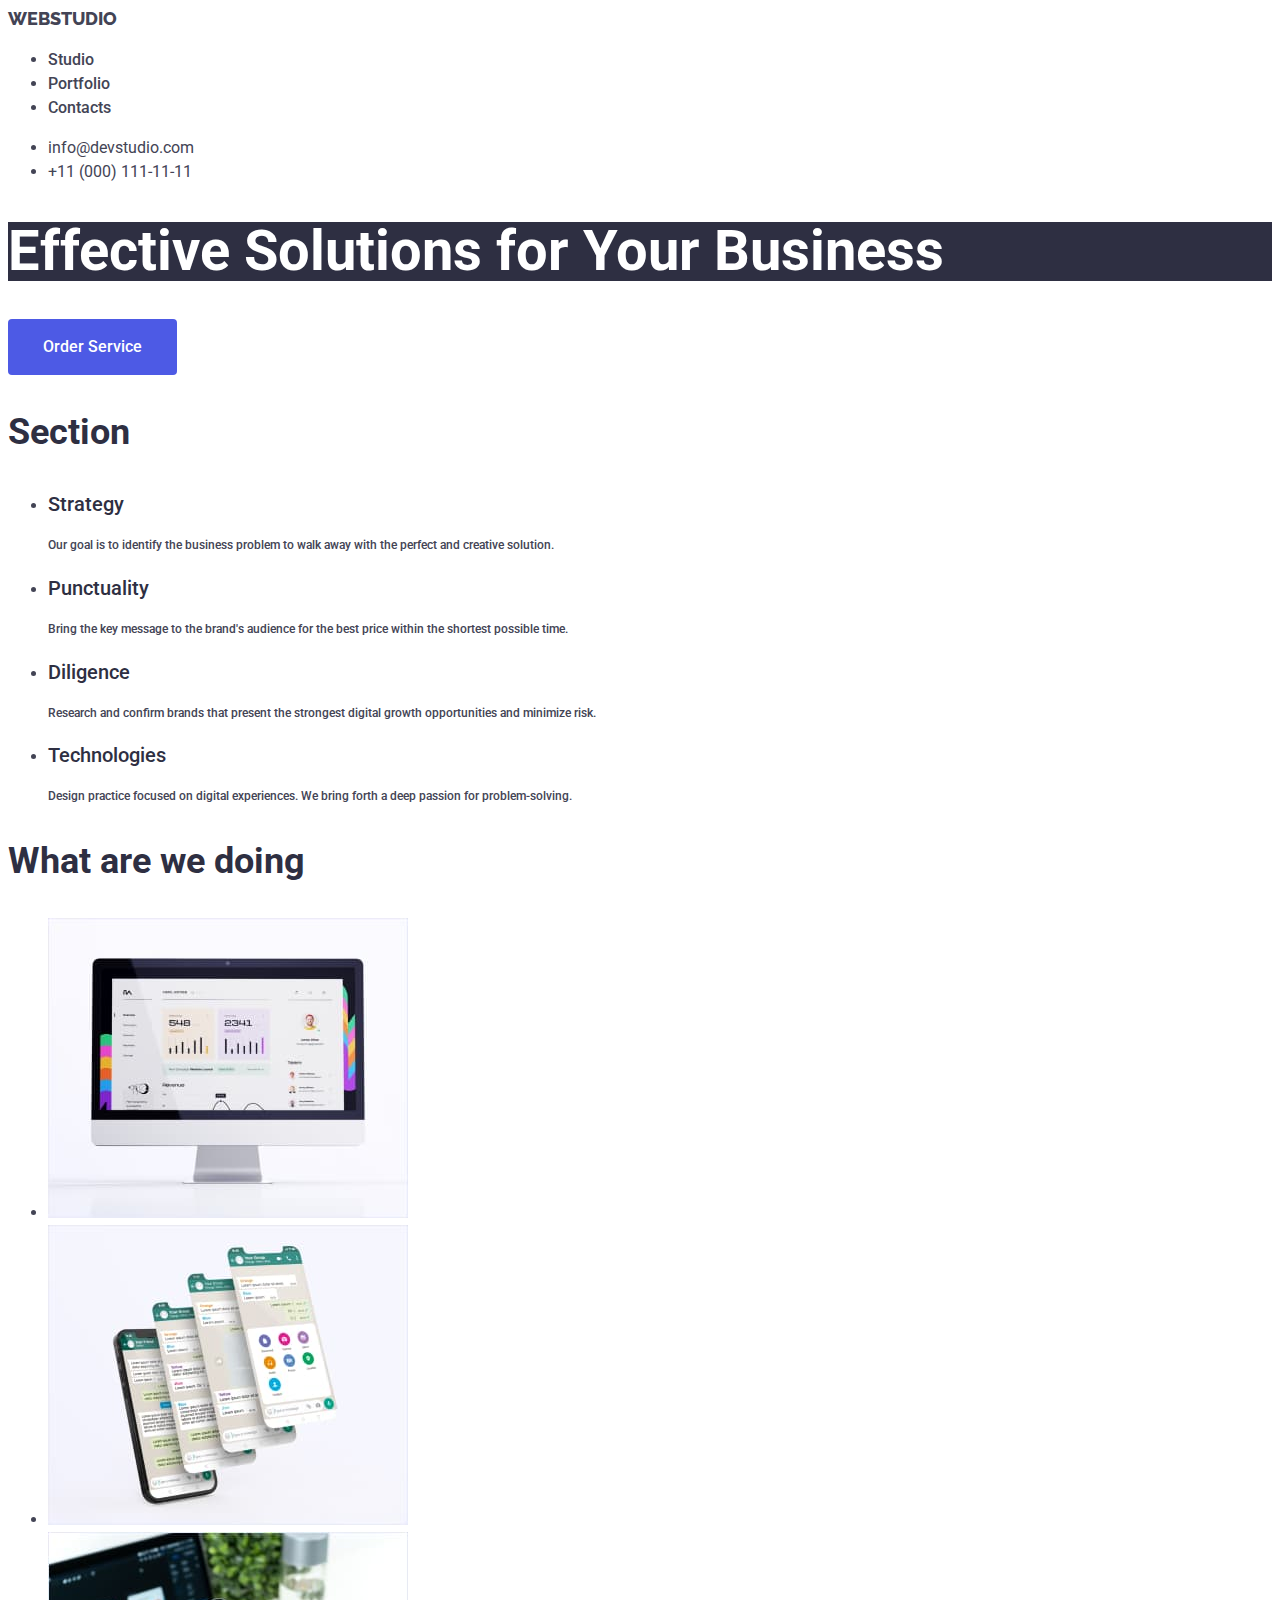
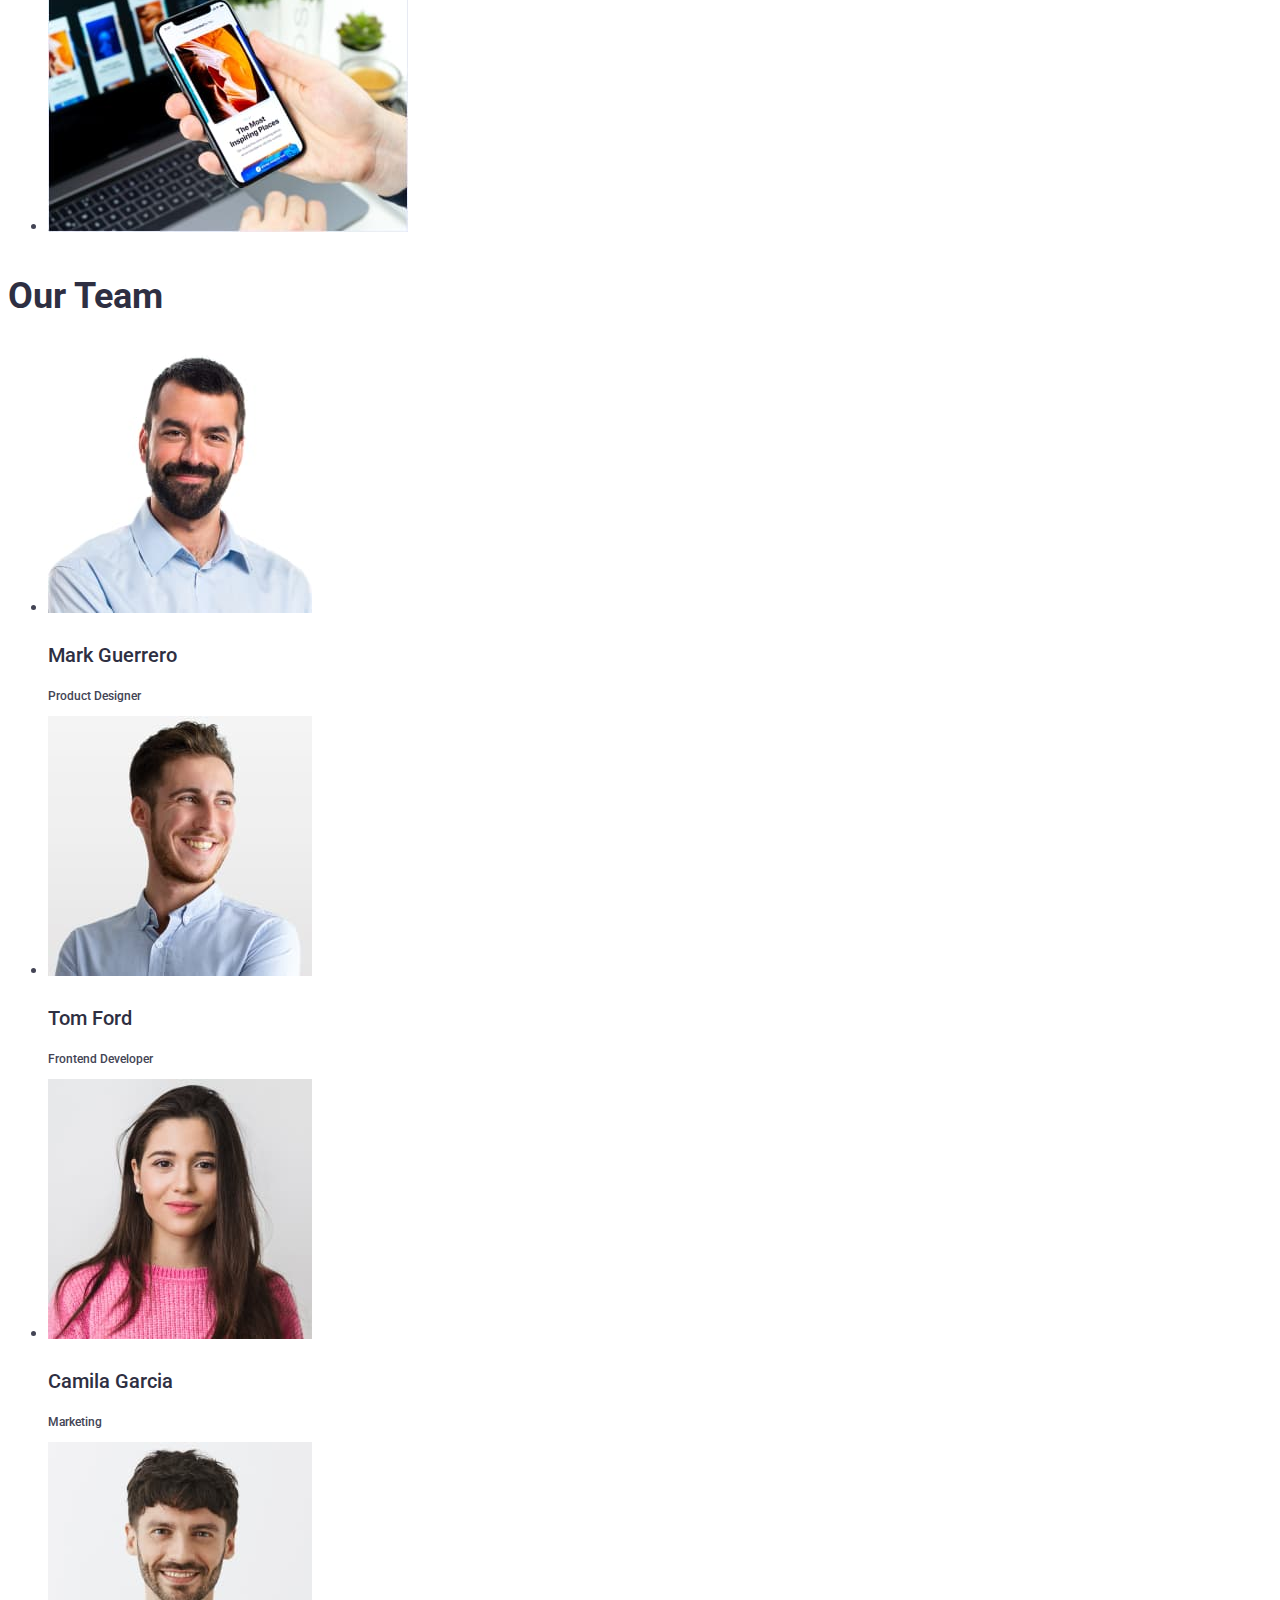
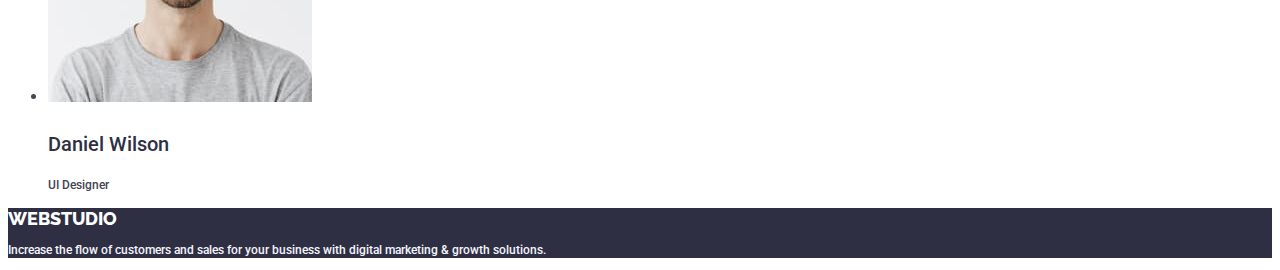
==== index.html @ e63febf1 "s" ====
<!DOCTYPE html>
<html lang="en">
  <head>
    <meta charset="UTF-8" />
    <meta name="viewport" content="width=device-width, initial-scale=1.0" />
    <title>Effective Solutions for Your Business</title>
    <link rel="stylesheet" type="text/css" href="./css/styles.css" />
    <style>
      @import url("https://fonts.googleapis.com/css2?family=Raleway:wght@800&family=Roboto:wght@400;500;700;900&display=swap");
    </style>
  </head>
  <body>
    <header>
      <nav>
        <a class="Logo" href="./index.html">WEBSTUDIO</a>
        <ul>
          <li><a class="menunav" href="./index.html">Studio</a></li>
          <li><a class="menunav" href="./portfolio.html">Portfolio</a></li>
          <li><a class="menunav" href="./index.html">Contacts</a></li>
        </ul>
      </nav>
      <address>
        <ul>
          <li>
            <a class="addressstyle" href="mailto:info@devstudio.com"
              >info@devstudio.com</a
            >
          </li>
          <li>
            <a class="addressstyle" href="tel:+110001111111"
              >+11 (000) 111-11-11</a
            >
          </li>
        </ul>
      </address>
    </header>
    <main>
      <section>
        <h1>Effective Solutions for Your Business</h1>
        <button style="width: 169px; height: 56px" type="button">
          Order Service
        </button>
      </section>
      <section id="Strategy">
        <h2>Section</h2>
        <ul>
          <li>
            <h3>Strategy</h3>
            <p>
              Our goal is to identify the business problem to walk away with the
              perfect and creative solution.
            </p>
          </li>
          <li>
            <h3>Punctuality</h3>
            <p>
              Bring the key message to the brand's audience for the best price
              within the shortest possible time.
            </p>
          </li>
          <li>
            <h3>Diligence</h3>
            <p>
              Research and confirm brands that present the strongest digital
              growth opportunities and minimize risk.
            </p>
          </li>
          <li>
            <h3>Technologies</h3>
            <p>
              Design practice focused on digital experiences. We bring forth a
              deep passion for problem-solving.
            </p>
          </li>
        </ul>
      </section>

      <section>
        <h2>What are we doing</h2>
        <ul>
          <li>
            <img src="./images/img1.jpg" alt="computer" width="360" />
          </li>
          <li><img src="./images/img2.jpg" alt="phone" width="360" /></li>
          <li><img src="./images/img3.jpg" alt="phone" width="360" /></li>
        </ul>
      </section>

      <section>
        <h2>Our Team</h2>
        <ul>
          <li>
            <img src="./images/img(1).jpg" alt="team member" width="264" />
            <h3>Mark Guerrero</h3>
            <p>Product Designer</p>
          </li>
          <li>
            <img src="./images/img(2).jpg" alt="team member" width="264" />
            <h3>Tom Ford</h3>
            <p>Frontend Developer</p>
          </li>
          <li>
            <img src="./images/img(3).jpg" alt="team member" width="264" />
            <h3>Camila Garcia</h3>
            <p>Marketing</p>
          </li>
          <li>
            <img src="./images/img(4).jpg" alt="team member" width="264" />
            <h3>Daniel Wilson</h3>
            <p>UI Designer</p>
          </li>
        </ul>
      </section>
    </main>

    <footer>
      <a class="logovfootere" href="./index.html">WEBSTUDIO</a>
      <p class="pvfootere">
        Increase the flow of customers and sales for your business with digital
        marketing & growth solutions.
      </p>
    </footer>
  </body>
</html>
---- css/styles.css ----
:root {
  --link-color: #4d5ae5;
  --overlayshadow-color: #2e2f42;
  --bodytext-color: #434455;
  --lightmodebg-color: #f4f4fd;
  --overlay-color: #2e2f42;
  --headerbgtc-color: #ffffff;
  --modalbg-color: #fcfcfc;
  --ctas-color: #404bbf;
  --validandsuccess-color: #31d0aa;
  --helpertext-color: #8e8f99;
  --accentandhairline-color: #e7e9fc;
  --heroimagebfcolor-color: #2e2f42;
}
.Logo {
  font-family: "Raleway";
  font-style: normal;
  font-weight: 800;
  font-size: 18px;
  line-height: 1.16;
  text-transform: uppercase;
  text-decoration: none;
}
.menunav {
  font-family: "Roboto";
  font-style: normal;
  font-weight: 500;
  font-size: 16px;
  line-height: 1.5;
}
.addressstyle {
  font-family: "Roboto";
  font-style: normal;
  font-weight: 400;
  font-size: 16px;
  line-height: 1.5;
}
body {
  font-family: "Roboto", sans-serif;
  font-weight: 400;
  font-size: 16px;
  line-height: 1.5;
  letter-spacing: 2%;
  color: var(--bodytext-color);
}
h1 {
  font-family: "Roboto", sans-serif;
  font-weight: 700;
  font-size: 56px;
  line-height: 1.07;
  letter-spacing: 2%;
  background-color: var(--overlayshadow-color);
  color: var(--headerbgtc-color);
}
h2 {
  font-family: "Roboto", sans-serif;
  font-weight: 700;
  font-size: 36px;
  letter-spacing: 2%;
  color: var(--overlayshadow-color);
}
h3 {
  font-family: "Roboto", sans-serif;
  font-weight: 500;
  font-size: 20px;
  letter-spacing: 2%;
  color: var(--overlayshadow-color);
}
button {
  font-family: "Roboto", sans-serif;
  font-weight: 500;
  font-size: 16px;
  line-height: 1.5;
  letter-spacing: 4%;
  background-color: var(--link-color);
  color: var(--headerbgtc-color);
  border: 0;
  border-radius: 4px;
}
button:hover {
  font-family: "Roboto", sans-serif;
  font-weight: 500;
  font-size: 16px;
  line-height: 1.5;
  letter-spacing: 4%;
  background-color: var(--ctas-color);
  color: var(--headerbgtc-color);
  border: 0;
  border-radius: 4px;
}
p {
  font-family: "Roboto", sans-serif;
  font-weight: 500;
  font-size: 12px;
  line-height: 1.16;
  letter-spacing: 4%;
  color: var(--bodytext-color);
}
a {
  font-family: "Roboto", sans-serif;
  font-weight: 500;
  font-size: 12px;
  line-height: 1.3;
  letter-spacing: 4%;
  text-decoration: none;
  color: var(--bodytext-color);
}
a:active {
  font-family: "Roboto", sans-serif;
  font-weight: 500;
  font-size: 12px;
  line-height: 1.3;
  letter-spacing: 4%;
  text-decoration: none;
  color: var(--ctas-color);
}
footer {
  background-color: var(--overlayshadow-color);
}
.pvfootere {
  color: var(--lightmodebg-color);
}
.logovfootere {
  font-family: "Raleway";
  font-style: normal;
  font-weight: 800;
  font-size: 18px;
  line-height: 1.16;
  text-transform: uppercase;
  text-decoration: none;
  color: var(--headerbgtc-color);
}
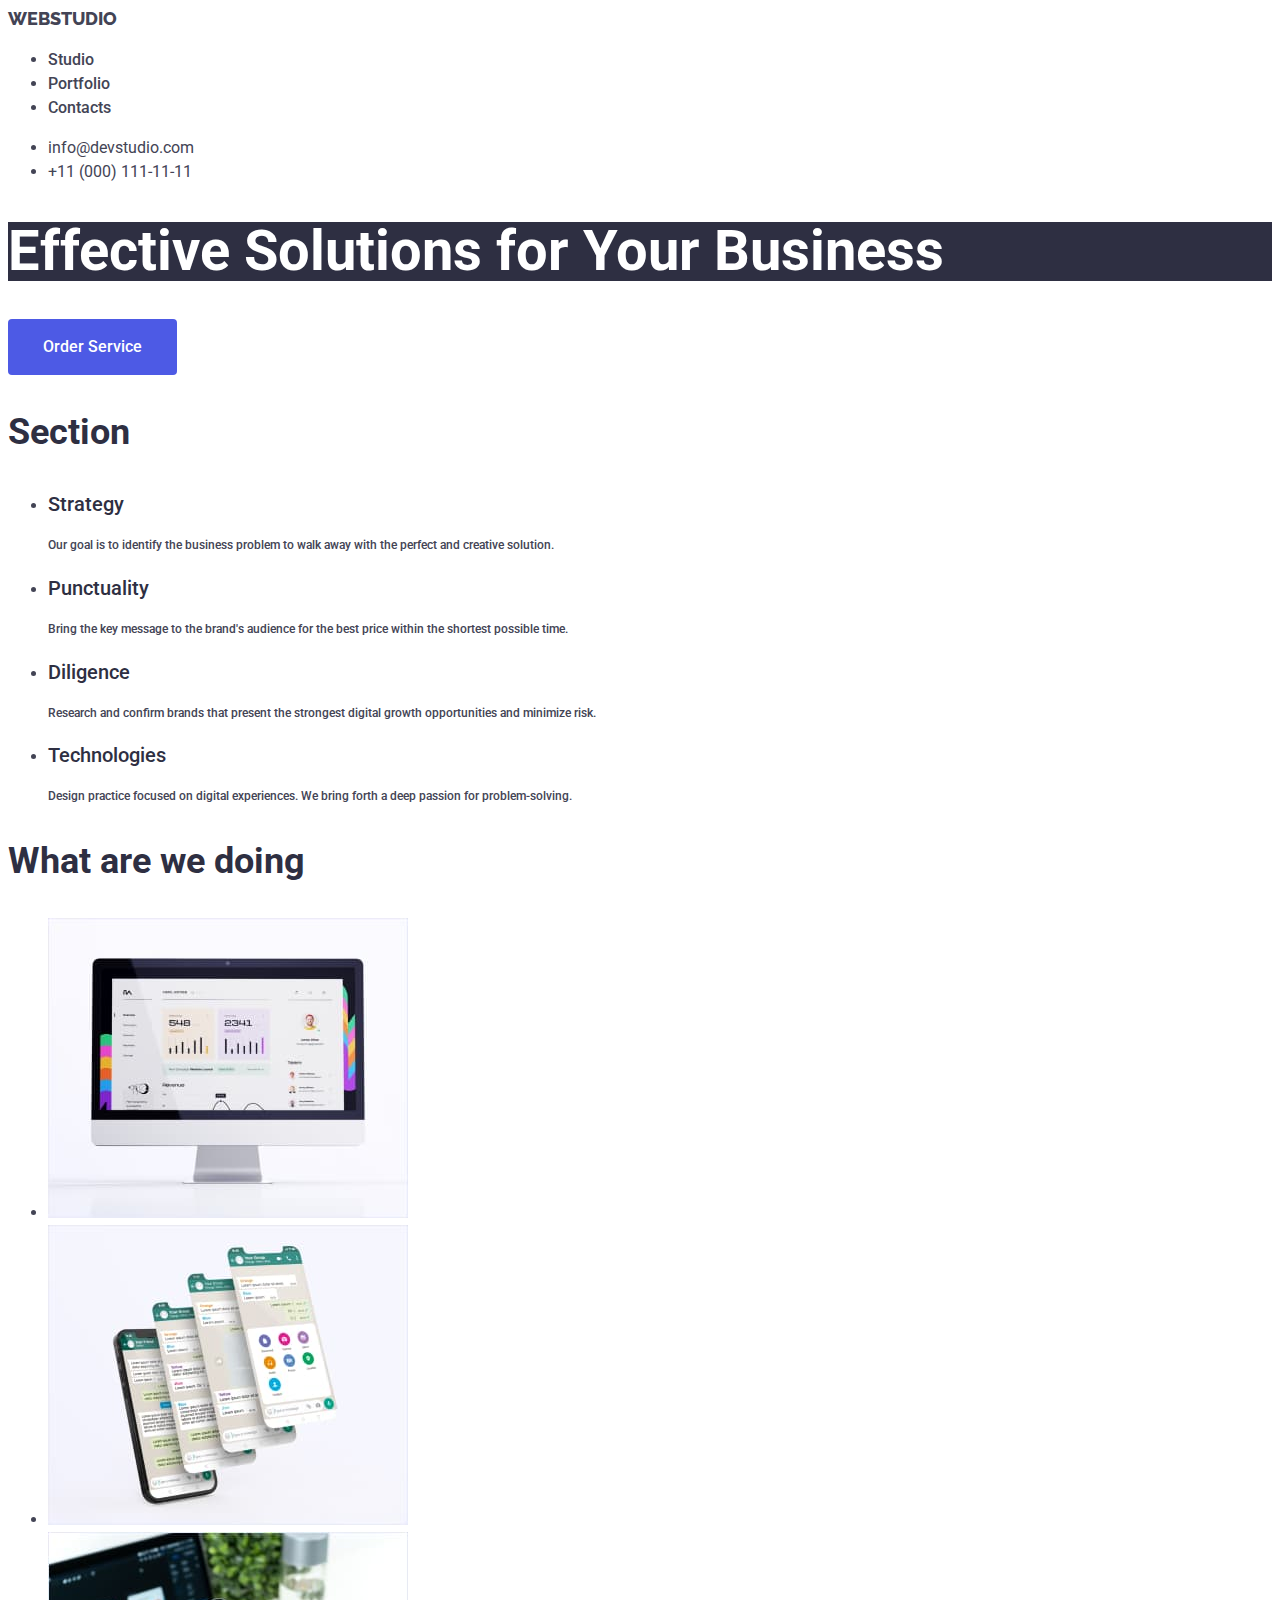
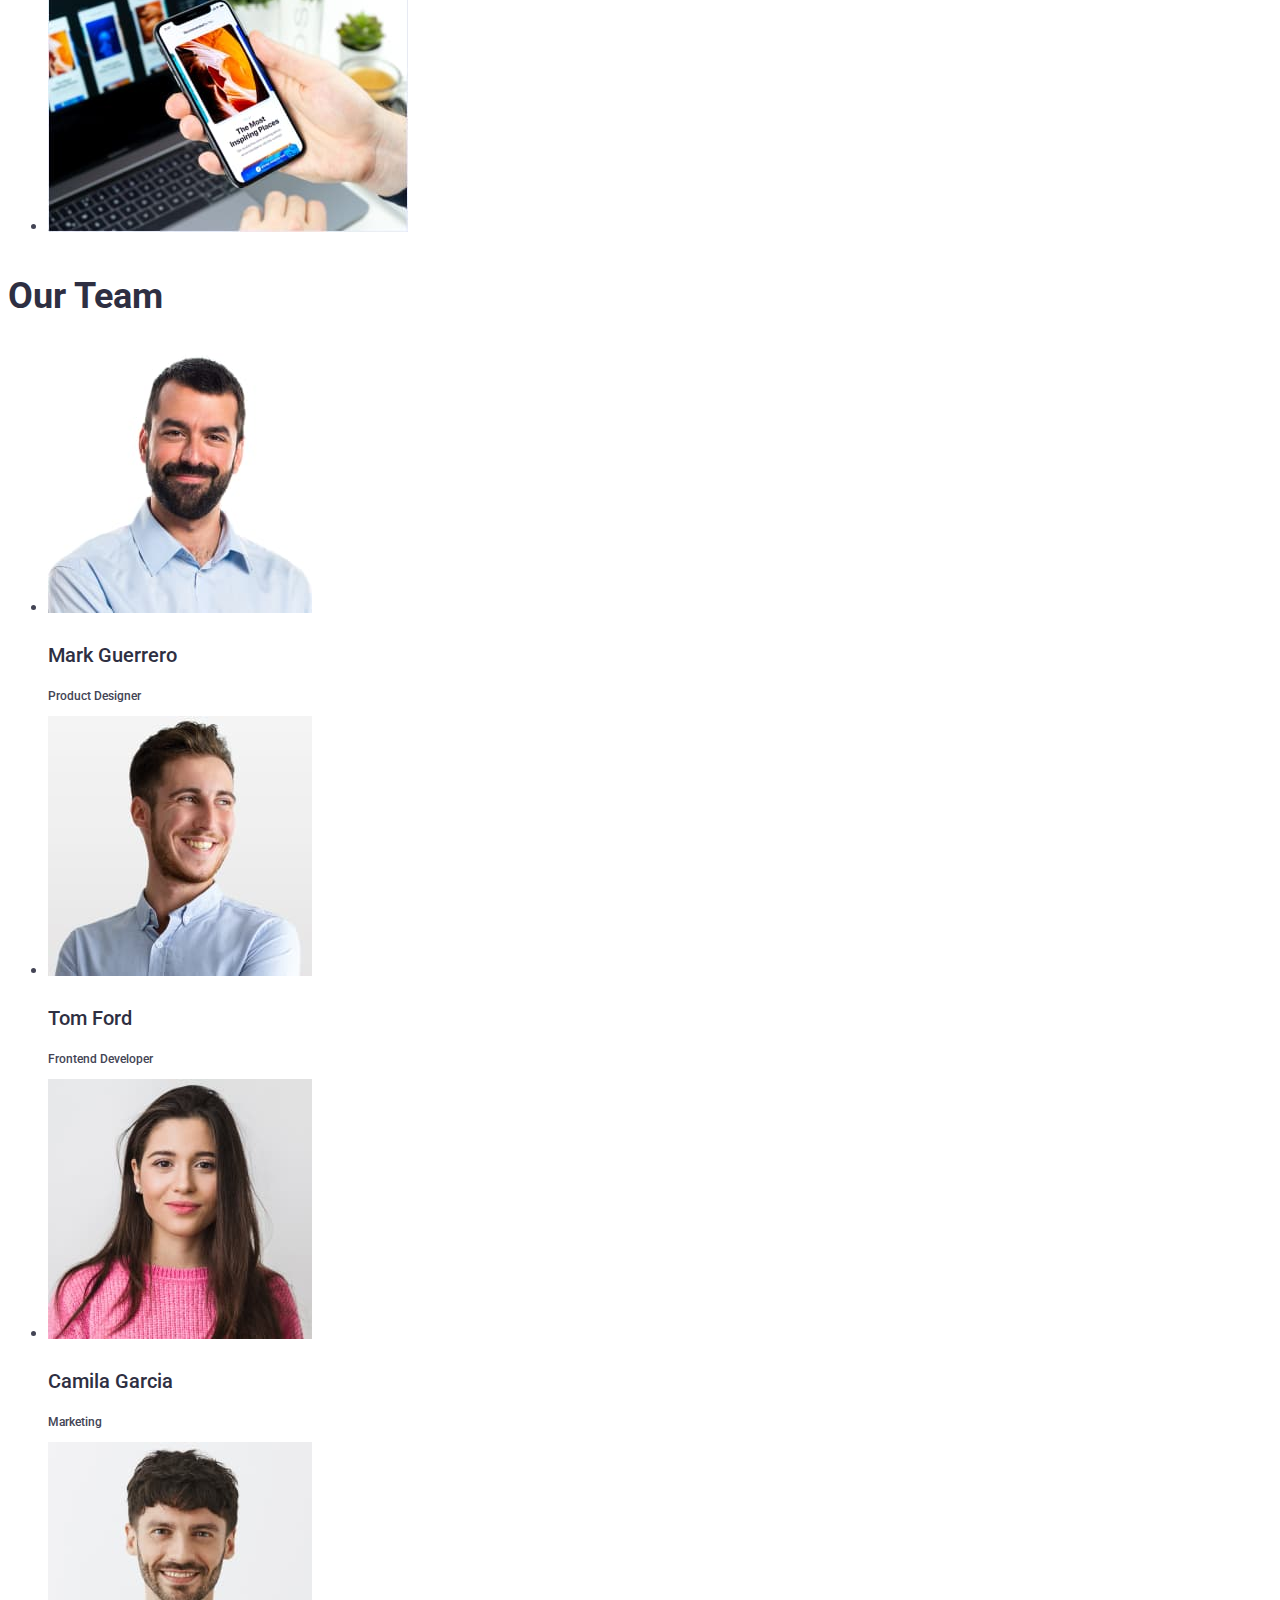
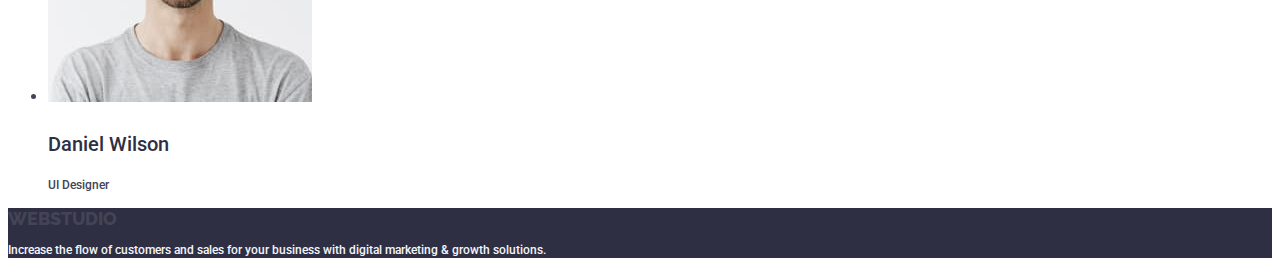
==== commit ee233c76: "s" ====
--- a/index.html
+++ b/index.html
@@ -114,7 +114,7 @@
     </main>
 
     <footer>
-      <a class="logovfootere" href="./index.html">WEBSTUDIO</a>
+      <a class="Logo" href="./index.html">WEBSTUDIO</a>
       <p class="pvfootere">
         Increase the flow of customers and sales for your business with digital
         marketing & growth solutions.
--- a/css/styles.css
+++ b/css/styles.css
@@ -120,13 +120,3 @@
 .pvfootere {
   color: var(--lightmodebg-color);
 }
-.logovfootere {
-  font-family: "Raleway";
-  font-style: normal;
-  font-weight: 800;
-  font-size: 18px;
-  line-height: 1.16;
-  text-transform: uppercase;
-  text-decoration: none;
-  color: var(--headerbgtc-color);
-}
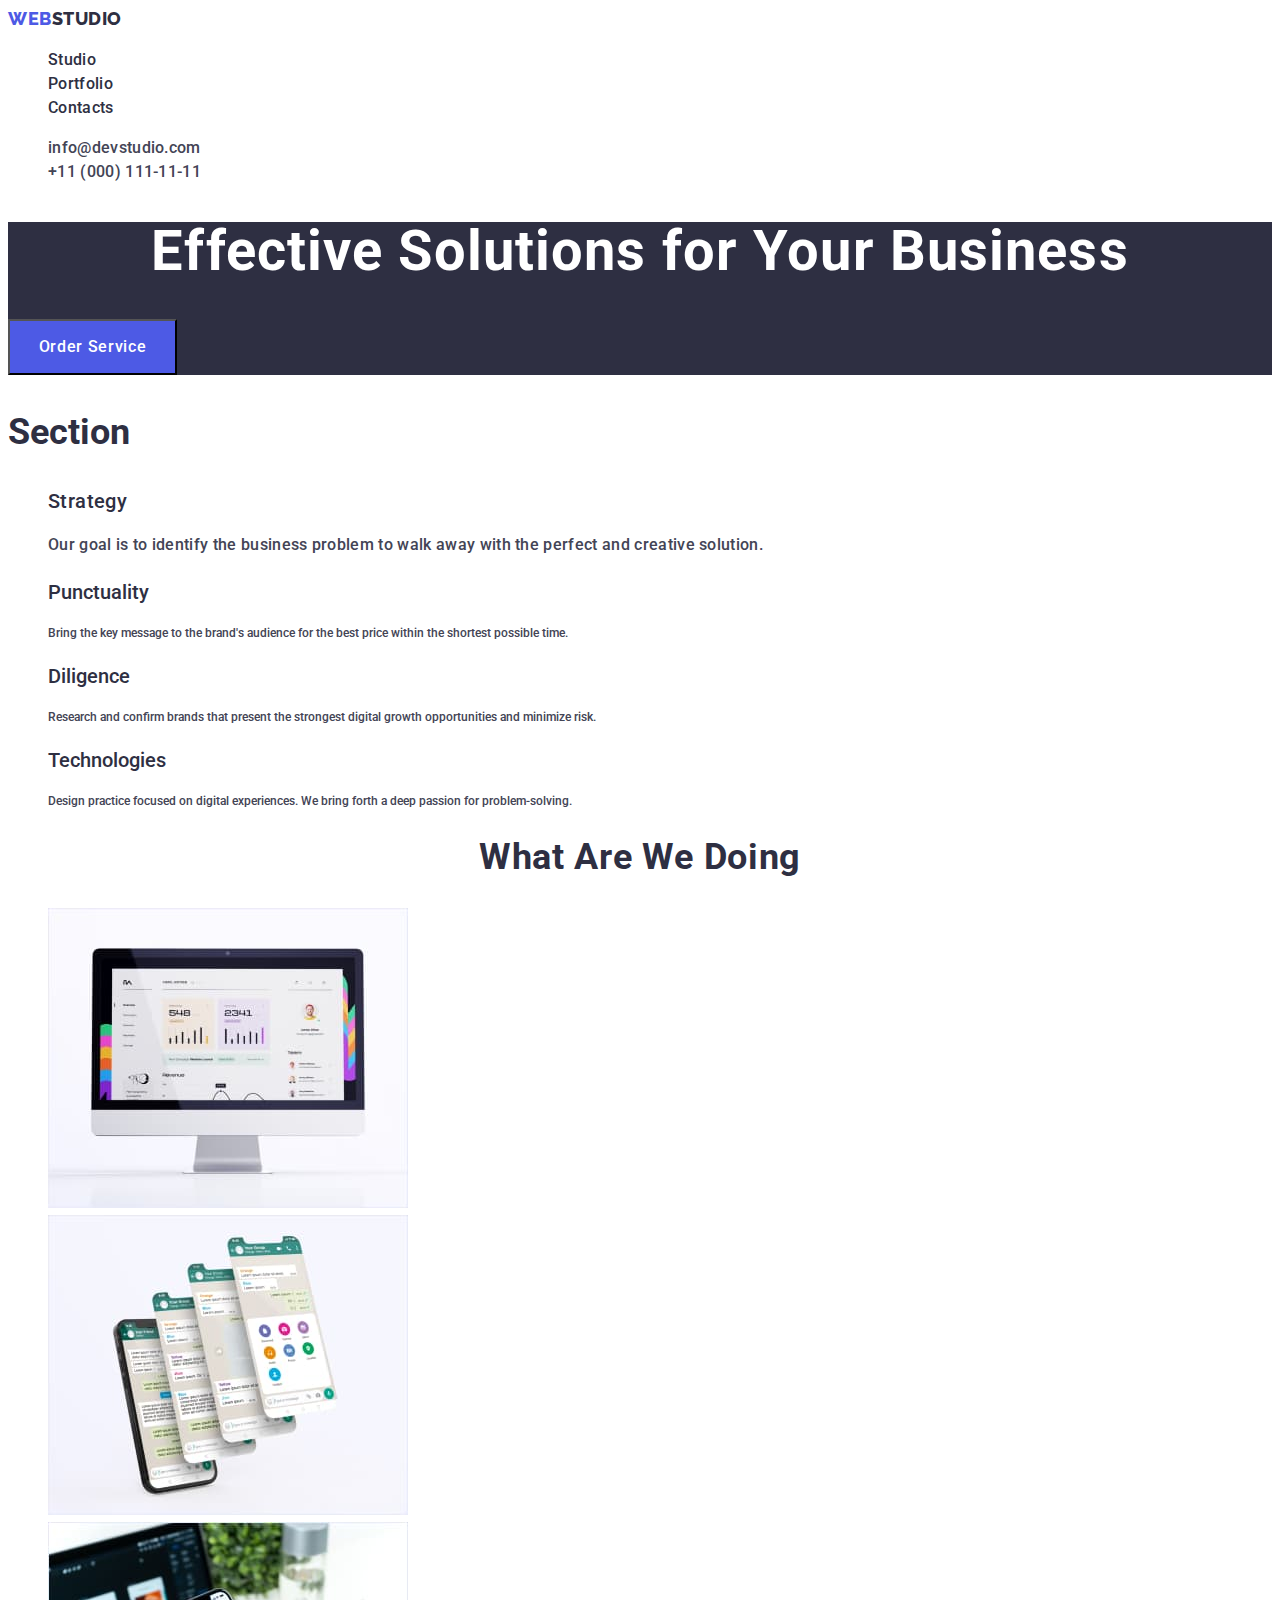
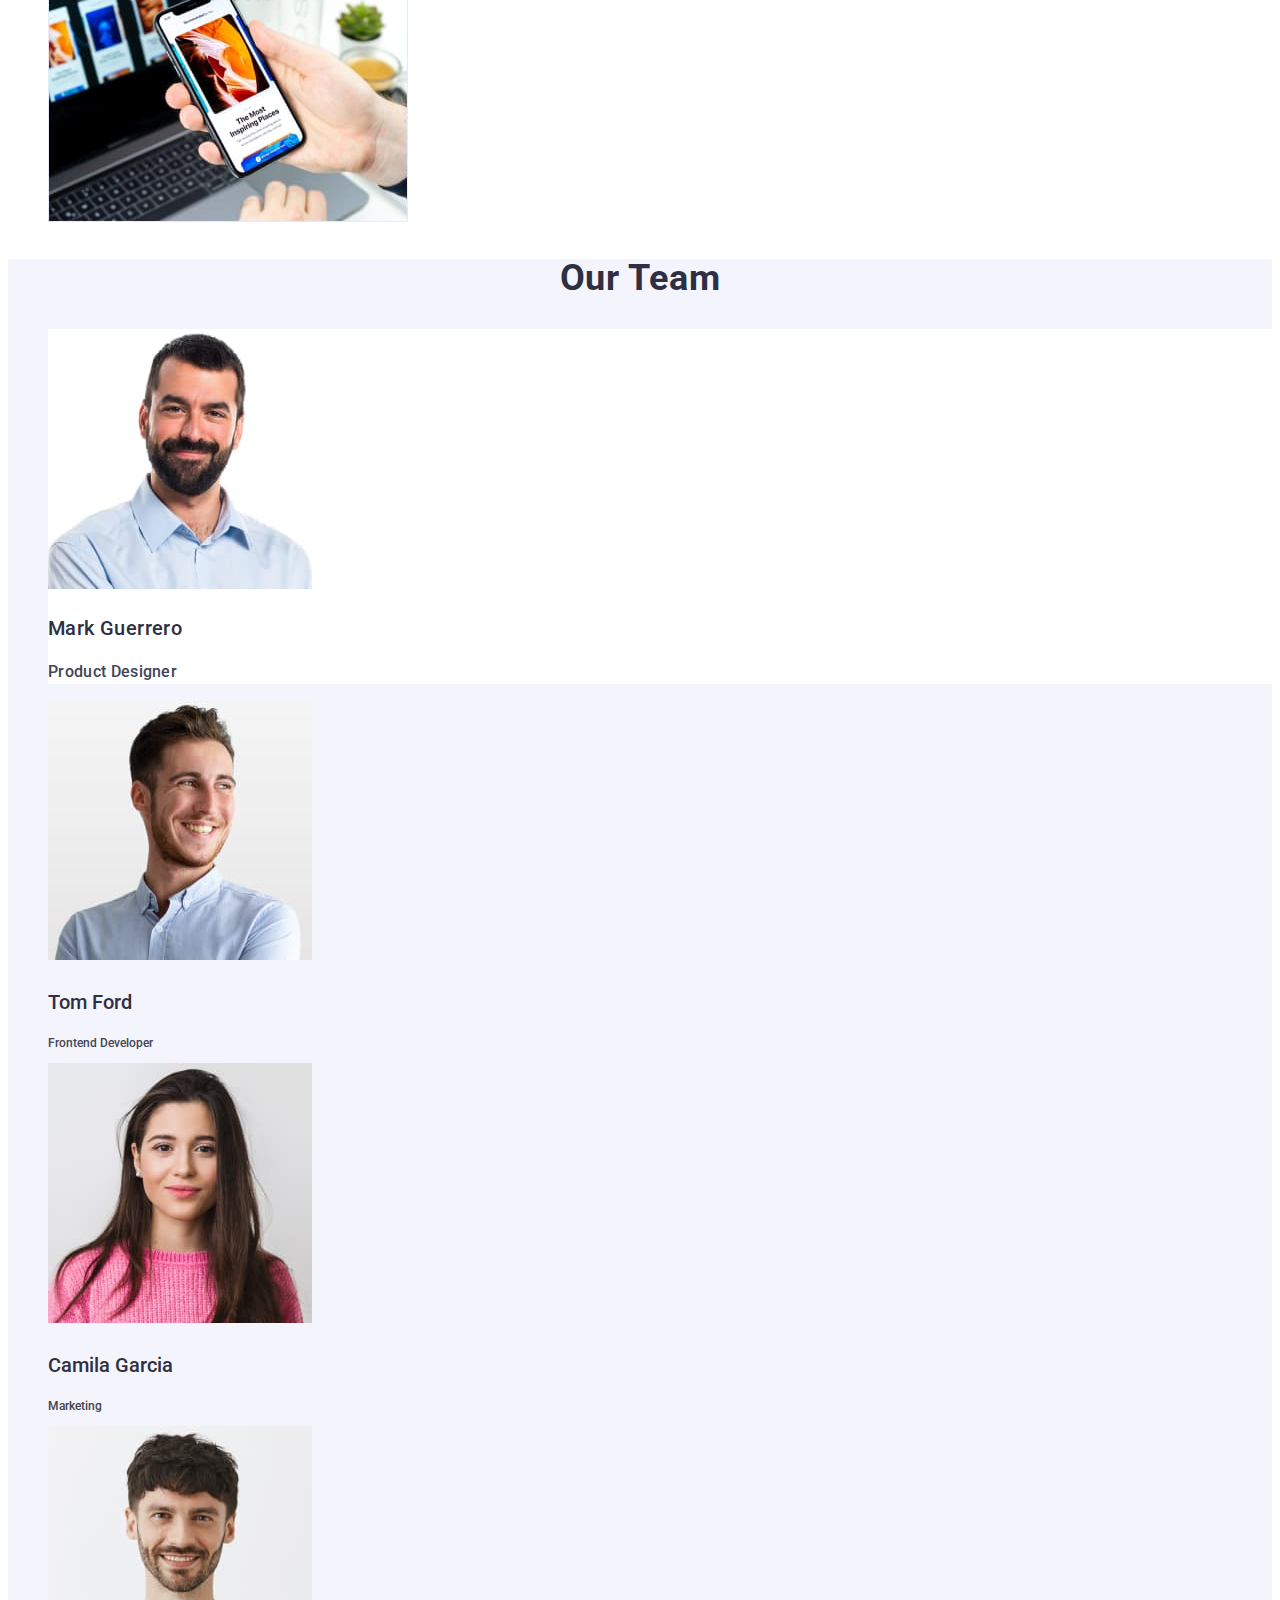
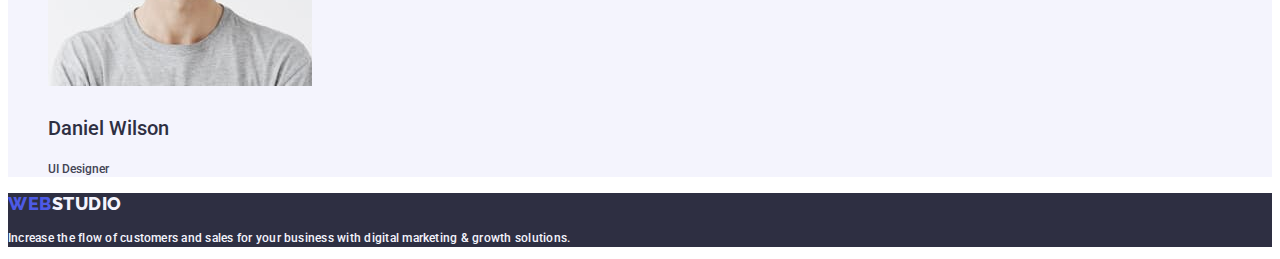
==== commit 1772387a: "s" ====
--- a/index.html
+++ b/index.html
@@ -5,28 +5,33 @@
     <meta name="viewport" content="width=device-width, initial-scale=1.0" />
     <title>Effective Solutions for Your Business</title>
     <link rel="stylesheet" type="text/css" href="./css/styles.css" />
-    <style>
-      @import url("https://fonts.googleapis.com/css2?family=Raleway:wght@800&family=Roboto:wght@400;500;700;900&display=swap");
-    </style>
+    <link rel="preconnect" href="https://fonts.googleapis.com" />
+    <link rel="preconnect" href="https://fonts.gstatic.com" crossorigin />
+    <link
+      href="https://fonts.googleapis.com/css2?family=Raleway:wght@800&family=Roboto:wght@400;500;700;900&display=swap"
+      rel="stylesheet"
+    />
   </head>
   <body>
     <header>
       <nav>
-        <a class="Logo" href="./index.html">WEBSTUDIO</a>
-        <ul>
-          <li><a class="menunav" href="./index.html">Studio</a></li>
-          <li><a class="menunav" href="./portfolio.html">Portfolio</a></li>
-          <li><a class="menunav" href="./index.html">Contacts</a></li>
+        <a class="logo link" href="./index.html"
+          >WEB<span class="logosecondpart">STUDIO</span></a
+        >
+        <ul class="list">
+          <li><a class="menunav link" href="./index.html">Studio</a></li>
+          <li><a class="menunav link" href="./portfolio.html">Portfolio</a></li>
+          <li><a class="menunav link" href="">Contacts</a></li>
         </ul>
       </nav>
-      <address>
-        <ul>
-          <li>
+      <address class="headerclass">
+        <ul class="list">
+          <li class="link">
             <a class="addressstyle" href="mailto:info@devstudio.com"
               >info@devstudio.com</a
             >
           </li>
-          <li>
+          <li class="link">
             <a class="addressstyle" href="tel:+110001111111"
               >+11 (000) 111-11-11</a
             >
@@ -35,18 +40,18 @@
       </address>
     </header>
     <main>
-      <section>
-        <h1>Effective Solutions for Your Business</h1>
-        <button style="width: 169px; height: 56px" type="button">
+      <section class="secfirst">
+        <h1 class="golovniy">Effective Solutions for Your Business</h1>
+        <button class="baton" style="width: 169px; height: 56px" type="button">
           Order Service
         </button>
       </section>
-      <section id="Strategy">
+      <section>
         <h2>Section</h2>
-        <ul>
+        <ul class="list">
           <li>
-            <h3>Strategy</h3>
-            <p>
+            <h3 class="secondzagolovok">Strategy</h3>
+            <p class="paragrafvtoroysec">
               Our goal is to identify the business problem to walk away with the
               perfect and creative solution.
             </p>
@@ -76,8 +81,8 @@
       </section>
 
       <section>
-        <h2>What are we doing</h2>
-        <ul>
+        <h2 class="zagolovokvtoroy">What are we doing</h2>
+        <ul class="list">
           <li>
             <img src="./images/img1.jpg" alt="computer" width="360" />
           </li>
@@ -86,13 +91,13 @@
         </ul>
       </section>
 
-      <section>
-        <h2>Our Team</h2>
-        <ul>
-          <li>
+      <section class="secforth">
+        <h2 class="zagolovokvtoroy">Our Team</h2>
+        <ul class="list">
+          <li class="tmfirst">
             <img src="./images/img(1).jpg" alt="team member" width="264" />
-            <h3>Mark Guerrero</h3>
-            <p>Product Designer</p>
+            <h3 class="secondzagolovok">Mark Guerrero</h3>
+            <p class="paragrafvtoroysec">Product Designer</p>
           </li>
           <li>
             <img src="./images/img(2).jpg" alt="team member" width="264" />
@@ -113,8 +118,10 @@
       </section>
     </main>
 
-    <footer>
-      <a class="Logo" href="./index.html">WEBSTUDIO</a>
+    <footer class="footclass">
+      <a class="logo link" href="./index.html"
+        >WEB<span class="logothirdpart">STUDIO</span></a
+      >
       <p class="pvfootere">
         Increase the flow of customers and sales for your business with digital
         marketing & growth solutions.
--- a/css/styles.css
+++ b/css/styles.css
@@ -12,36 +12,82 @@
   --accentandhairline-color: #e7e9fc;
   --heroimagebfcolor-color: #2e2f42;
 }
-.Logo {
-  font-family: "Raleway";
+.link {
+  text-decoration: none;
+}
+.logo {
+  font-family: "Raleway", sans-serif;
   font-style: normal;
   font-weight: 800;
   font-size: 18px;
-  line-height: 1.16;
+  line-height: 1.17;
   text-transform: uppercase;
-  text-decoration: none;
+  letter-spacing: 0.03em;
+  color: var(--link-color);
+}
+.logosecondpart {
+  color: var(--heroimagebfcolor-color);
+}
+.list {
+  list-style: none;
 }
 .menunav {
-  font-family: "Roboto";
-  font-style: normal;
-  font-weight: 500;
-  font-size: 16px;
-  line-height: 1.5;
+  font-weight: 500;
+  font-size: 16px;
+  line-height: 1.5;
+  letter-spacing: 0.02em;
+  color: var(--heroimagebfcolor-color);
+}
+.menunav .link {
+  text-decoration: none;
+}
+.menunav .link:hover {
+  text-decoration: none;
+  color: var(--ctas-color);
+}
+.menunav .link:focus {
+  text-decoration: none;
+  color: var(--ctas-color);
+}
+.headerclass {
+  font-style: normal;
 }
 .addressstyle {
   font-family: "Roboto";
   font-style: normal;
-  font-weight: 400;
-  font-size: 16px;
-  line-height: 1.5;
-}
+  font-size: 16px;
+  line-height: 1.5;
+  list-style: none;
+  letter-spacing: 0.02em;
+  color: var(--bodytext-color);
+}
+.addressstyle:hover {
+  font-family: "Roboto";
+  font-style: normal;
+  font-size: 16px;
+  line-height: 1.5;
+  letter-spacing: 0.02em;
+  color: var(--ctas-color);
+}
+.addressstyle:focus {
+  font-family: "Roboto";
+  font-style: normal;
+  font-size: 16px;
+  line-height: 1.5;
+  letter-spacing: 0.02em;
+  color: var(--validandsuccess-color);
+}
+.secfirst {
+  background-color: var(--overlayshadow-color);
+}
+
 body {
   font-family: "Roboto", sans-serif;
-  font-weight: 400;
-  font-size: 16px;
-  line-height: 1.5;
-  letter-spacing: 2%;
-  color: var(--bodytext-color);
+  font-size: 16px;
+  line-height: 1.5;
+  letter-spacing: 2%;
+  color: var(--bodytext-color);
+  background-color: #ffffff;
 }
 h1 {
   font-family: "Roboto", sans-serif;
@@ -51,6 +97,8 @@
   letter-spacing: 2%;
   background-color: var(--overlayshadow-color);
   color: var(--headerbgtc-color);
+  text-align: center;
+  letter-spacing: 0.02em;
 }
 h2 {
   font-family: "Roboto", sans-serif;
@@ -71,22 +119,30 @@
   font-weight: 500;
   font-size: 16px;
   line-height: 1.5;
-  letter-spacing: 4%;
   background-color: var(--link-color);
   color: var(--headerbgtc-color);
-  border: 0;
-  border-radius: 4px;
+  cursor: pointer;
+  letter-spacing: 0.04em;
 }
 button:hover {
   font-family: "Roboto", sans-serif;
   font-weight: 500;
   font-size: 16px;
   line-height: 1.5;
-  letter-spacing: 4%;
   background-color: var(--ctas-color);
   color: var(--headerbgtc-color);
-  border: 0;
-  border-radius: 4px;
+  cursor: pointer;
+  letter-spacing: 0.04em;
+}
+button:focus {
+  font-family: "Roboto", sans-serif;
+  font-weight: 500;
+  font-size: 16px;
+  line-height: 1.5;
+  background-color: var(--ctas-color);
+  color: var(--headerbgtc-color);
+  cursor: pointer;
+  letter-spacing: 0.04em;
 }
 p {
   font-family: "Roboto", sans-serif;
@@ -114,9 +170,38 @@
   text-decoration: none;
   color: var(--ctas-color);
 }
+.secondzagolovok {
+  line-height: 1.2;
+  letter-spacing: 0.02em;
+}
+.paragrafvtoroysec {
+  font-size: 16px;
+  line-height: 1.5;
+  letter-spacing: 0.02em;
+}
+.zagolovokvtoroy {
+  line-height: 1.11;
+  text-align: center;
+  letter-spacing: 0.02em;
+  text-transform: capitalize;
+}
+.secforth {
+  background-color: var(--lightmodebg-color);
+}
+.tmfirst {
+  background-color: var(--headerbgtc-color);
+}
 footer {
   background-color: var(--overlayshadow-color);
 }
 .pvfootere {
+  line-height: 1.5;
   color: var(--lightmodebg-color);
-}
+  letter-spacing: 0.02em;
+}
+footer {
+  color: var(--lightmodebg-color);
+}
+.logothirdpart {
+  color: var(--lightmodebg-color);
+}
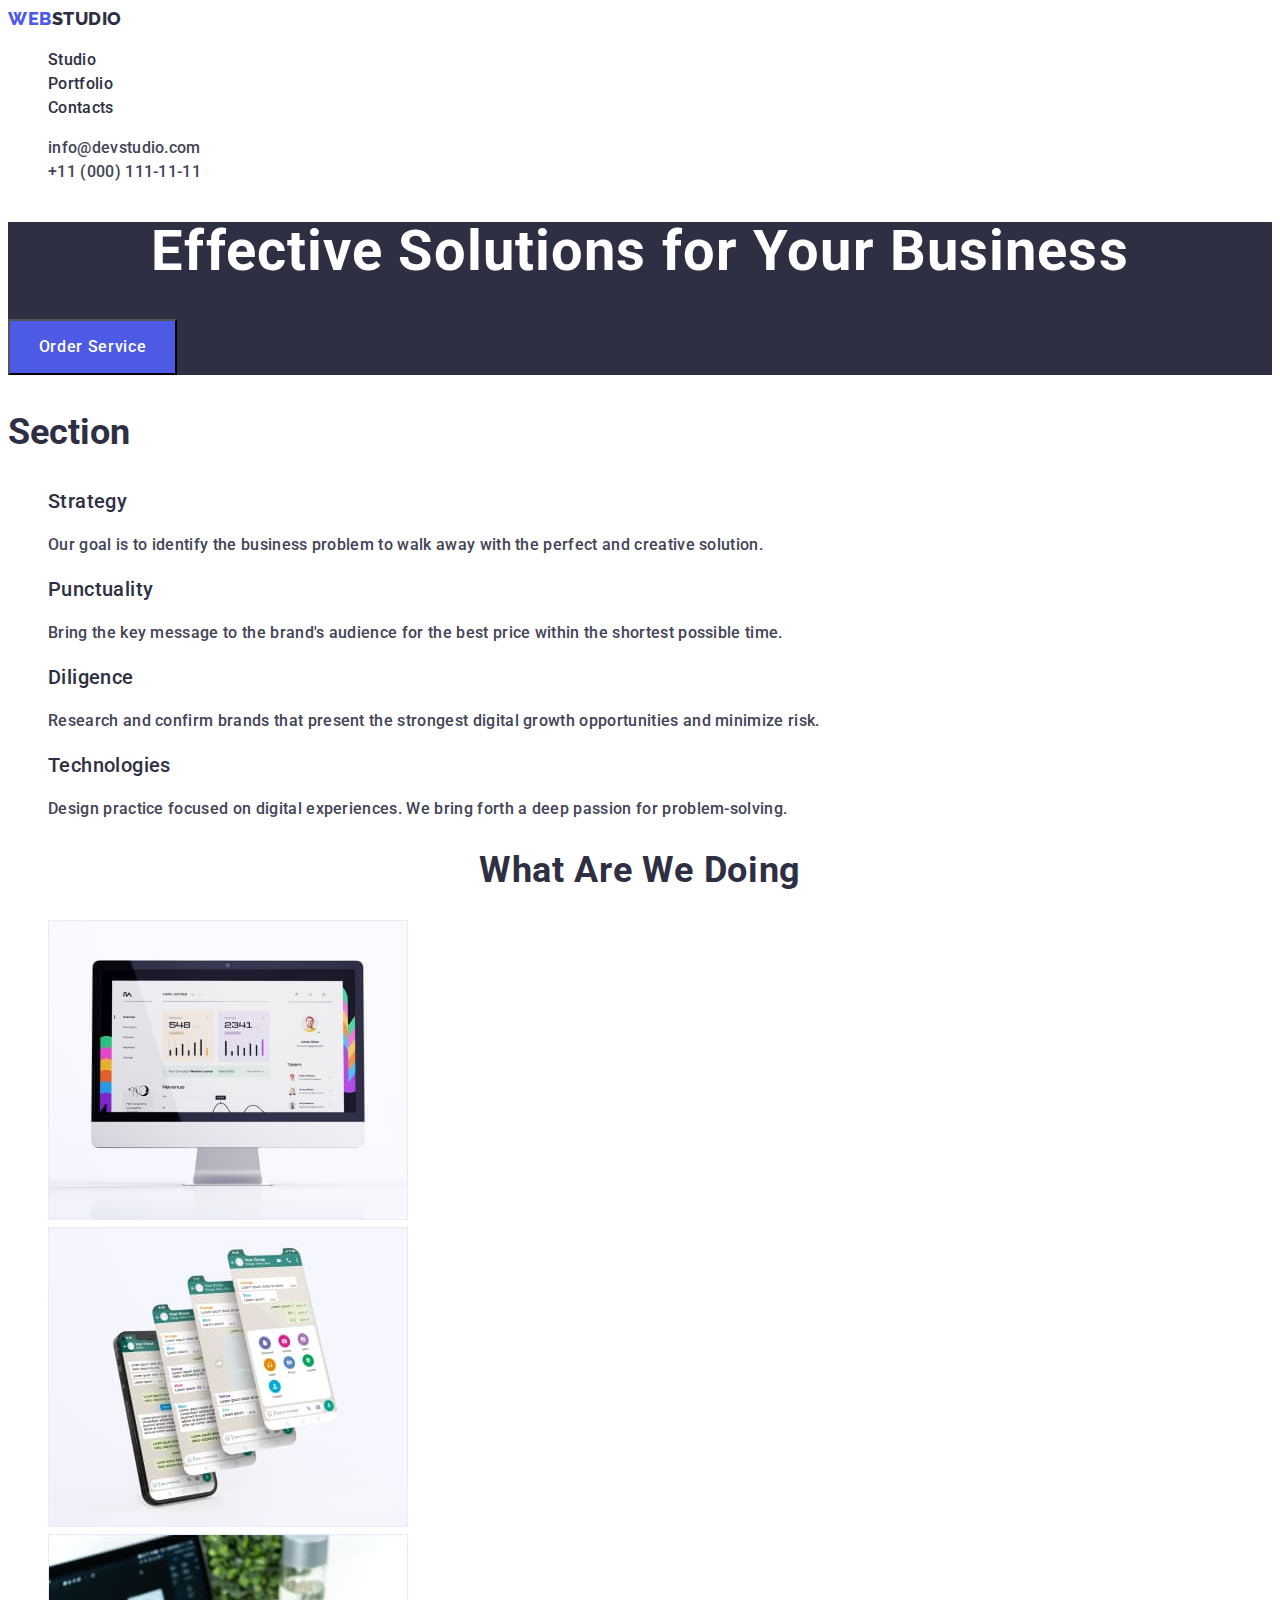
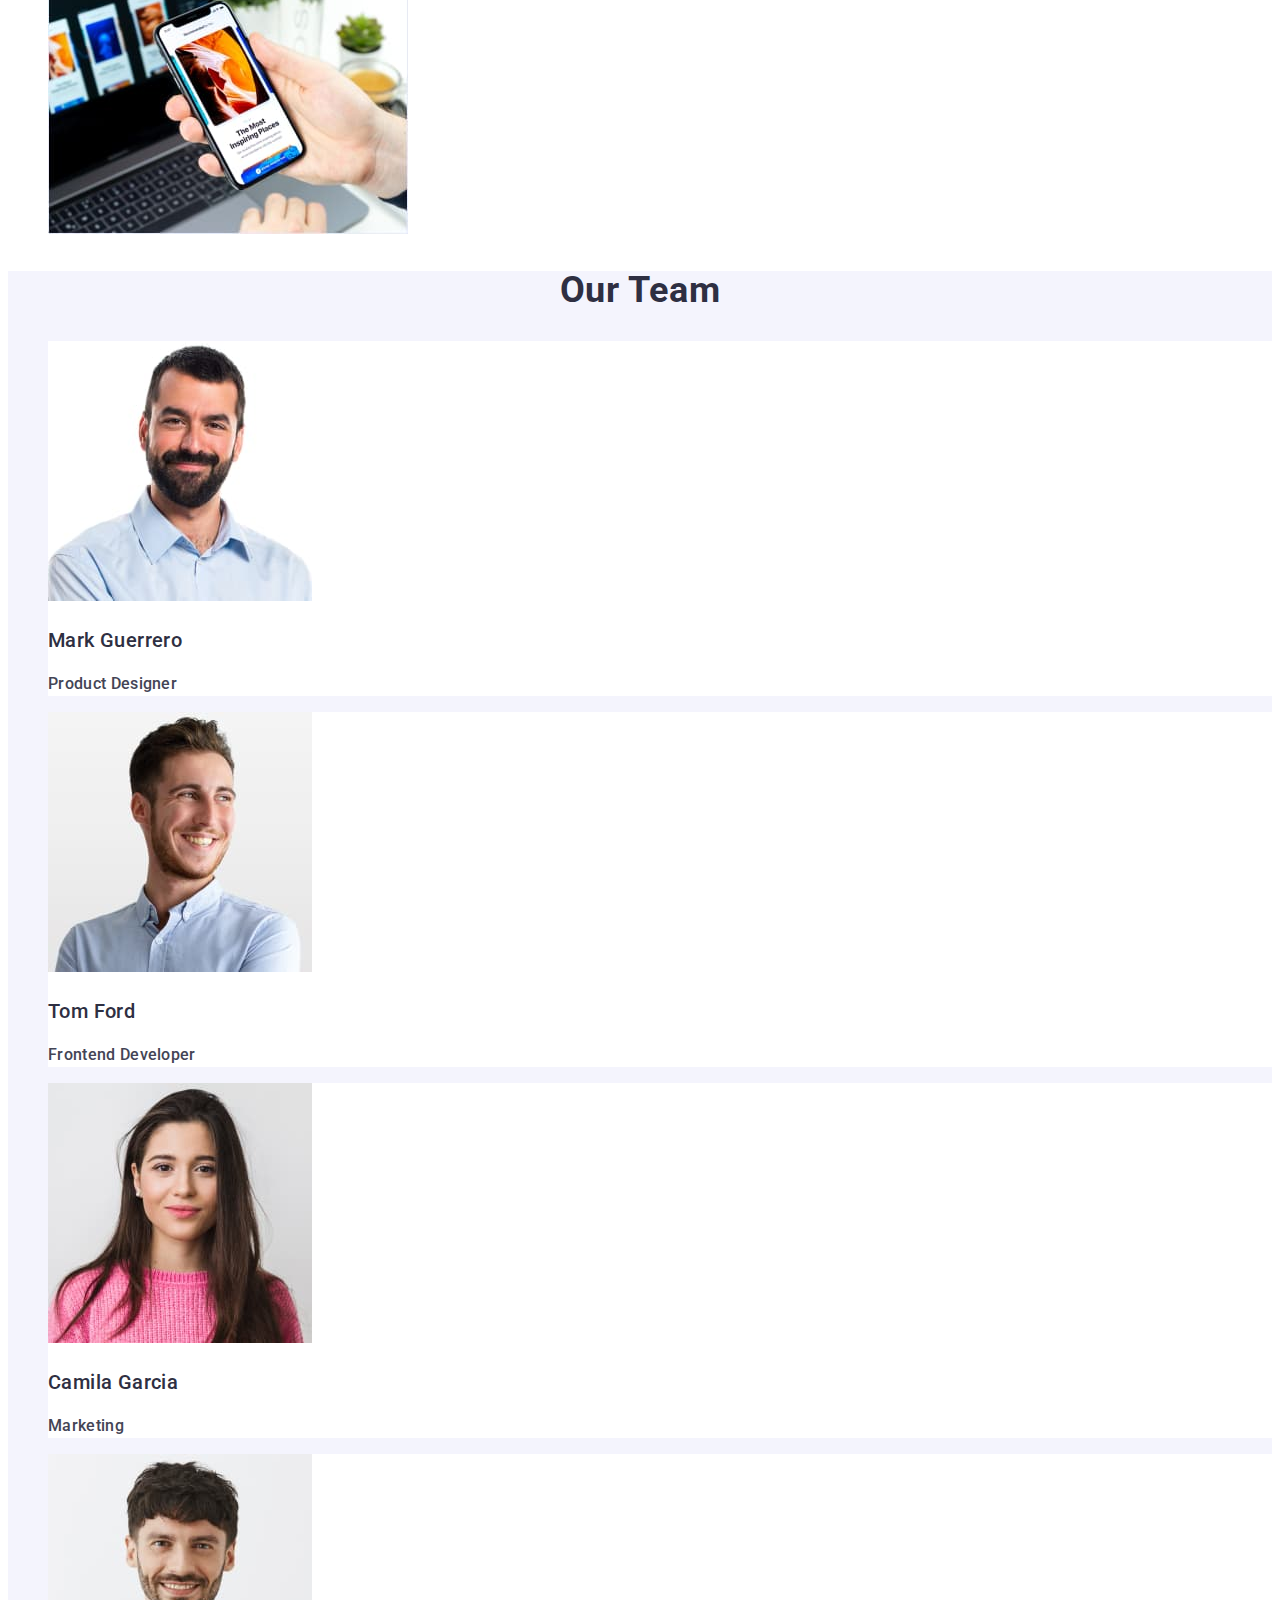
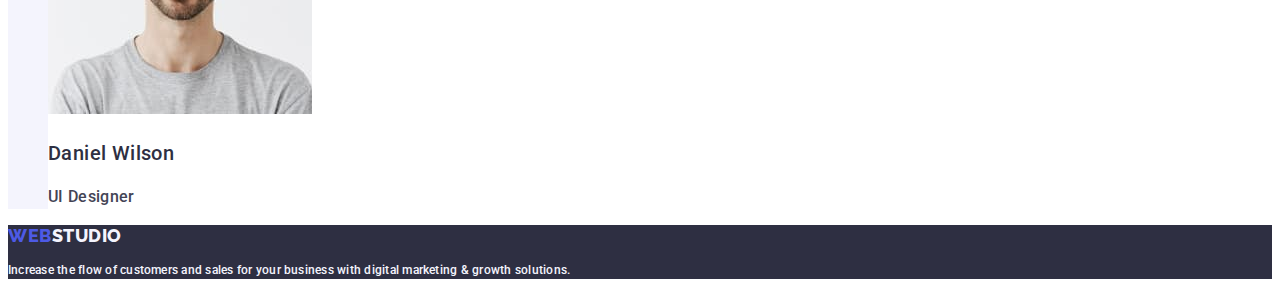
==== commit 22f1dd11: "s" ====
--- a/index.html
+++ b/index.html
@@ -16,7 +16,7 @@
     <header>
       <nav>
         <a class="logo link" href="./index.html"
-          >WEB<span class="logosecondpart">STUDIO</span></a
+          >WEB<span class="logosecondpart">Studio</span></a
         >
         <ul class="list">
           <li><a class="menunav link" href="./index.html">Studio</a></li>
@@ -57,22 +57,22 @@
             </p>
           </li>
           <li>
-            <h3>Punctuality</h3>
-            <p>
+            <h3 class="secondzagolovok">Punctuality</h3>
+            <p class="paragrafvtoroysec">
               Bring the key message to the brand's audience for the best price
               within the shortest possible time.
             </p>
           </li>
           <li>
-            <h3>Diligence</h3>
-            <p>
+            <h3 class="secondzagolovok">Diligence</h3>
+            <p class="paragrafvtoroysec">
               Research and confirm brands that present the strongest digital
               growth opportunities and minimize risk.
             </p>
           </li>
           <li>
-            <h3>Technologies</h3>
-            <p>
+            <h3 class="secondzagolovok">Technologies</h3>
+            <p class="paragrafvtoroysec">
               Design practice focused on digital experiences. We bring forth a
               deep passion for problem-solving.
             </p>
@@ -99,20 +99,20 @@
             <h3 class="secondzagolovok">Mark Guerrero</h3>
             <p class="paragrafvtoroysec">Product Designer</p>
           </li>
-          <li>
+          <li class="tmfirst">
             <img src="./images/img(2).jpg" alt="team member" width="264" />
-            <h3>Tom Ford</h3>
-            <p>Frontend Developer</p>
+            <h3 class="secondzagolovok">Tom Ford</h3>
+            <p class="paragrafvtoroysec">Frontend Developer</p>
           </li>
-          <li>
+          <li class="tmfirst">
             <img src="./images/img(3).jpg" alt="team member" width="264" />
-            <h3>Camila Garcia</h3>
-            <p>Marketing</p>
+            <h3 class="secondzagolovok">Camila Garcia</h3>
+            <p class="paragrafvtoroysec">Marketing</p>
           </li>
-          <li>
+          <li class="tmfirst">
             <img src="./images/img(4).jpg" alt="team member" width="264" />
-            <h3>Daniel Wilson</h3>
-            <p>UI Designer</p>
+            <h3 class="secondzagolovok">Daniel Wilson</h3>
+            <p class="paragrafvtoroysec">UI Designer</p>
           </li>
         </ul>
       </section>
@@ -120,7 +120,7 @@
 
     <footer class="footclass">
       <a class="logo link" href="./index.html"
-        >WEB<span class="logothirdpart">STUDIO</span></a
+        >WEB<span class="logothirdpart">Studio</span></a
       >
       <p class="pvfootere">
         Increase the flow of customers and sales for your business with digital
--- a/css/styles.css
+++ b/css/styles.css
@@ -41,11 +41,11 @@
 .menunav .link {
   text-decoration: none;
 }
-.menunav .link:hover {
-  text-decoration: none;
-  color: var(--ctas-color);
-}
-.menunav .link:focus {
+.menunav:hover {
+  text-decoration: none;
+  color: var(--ctas-color);
+}
+.menunav:focus {
   text-decoration: none;
   color: var(--ctas-color);
 }
@@ -205,3 +205,46 @@
 .logothirdpart {
   color: var(--lightmodebg-color);
 }
+.buttonportfolio {
+  font-family: "Roboto", sans-serif;
+  font-weight: 500;
+  font-size: 16px;
+  line-height: 1.5;
+  letter-spacing: 0.04em;
+  color: var(--link-color);
+  background-color: var(--lightmodebg-color);
+  cursor: pointer;
+}
+.buttonportfolio:hover {
+  font-family: "Roboto", sans-serif;
+  font-weight: 500;
+  font-size: 16px;
+  line-height: 1.5;
+  letter-spacing: 0.04em;
+  color: var(--headerbgtc-color);
+  background-color: var(--ctas-color);
+  cursor: pointer;
+}
+.buttonportfolio:focus {
+  font-family: "Roboto", sans-serif;
+  font-weight: 500;
+  font-size: 16px;
+  line-height: 1.5;
+  letter-spacing: 0.04em;
+  color: var(--headerbgtc-color);
+  background-color: var(--ctas-color);
+  cursor: pointer;
+}
+.vtoroyzagolovokportfolio {
+  font-weight: 500;
+  font-size: 20px;
+  line-height: 1.2;
+  letter-spacing: 0.02em;
+  color: var(--overlay-color);
+}
+.paragrafportfolio {
+  font-size: 16px;
+  line-height: 1.5;
+  letter-spacing: 0.02em;
+  color: var(--bodytext-color);
+}
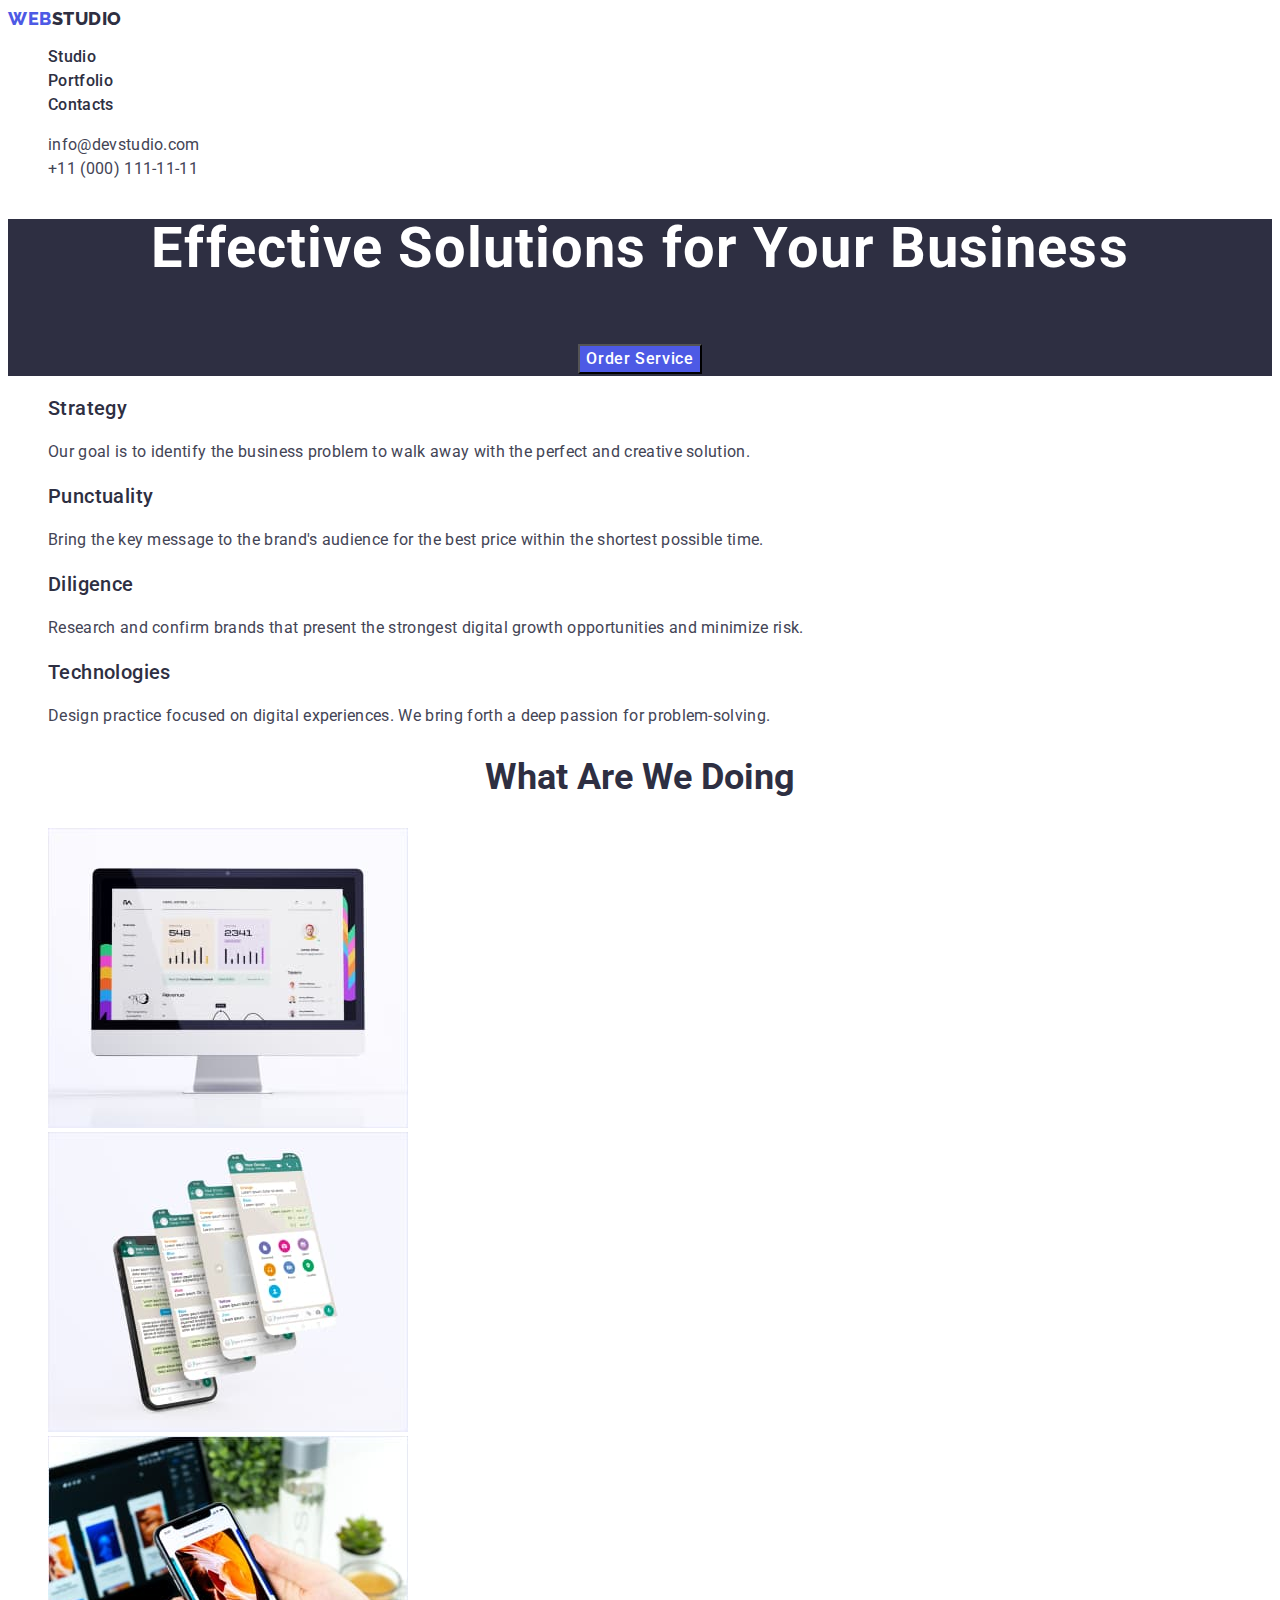
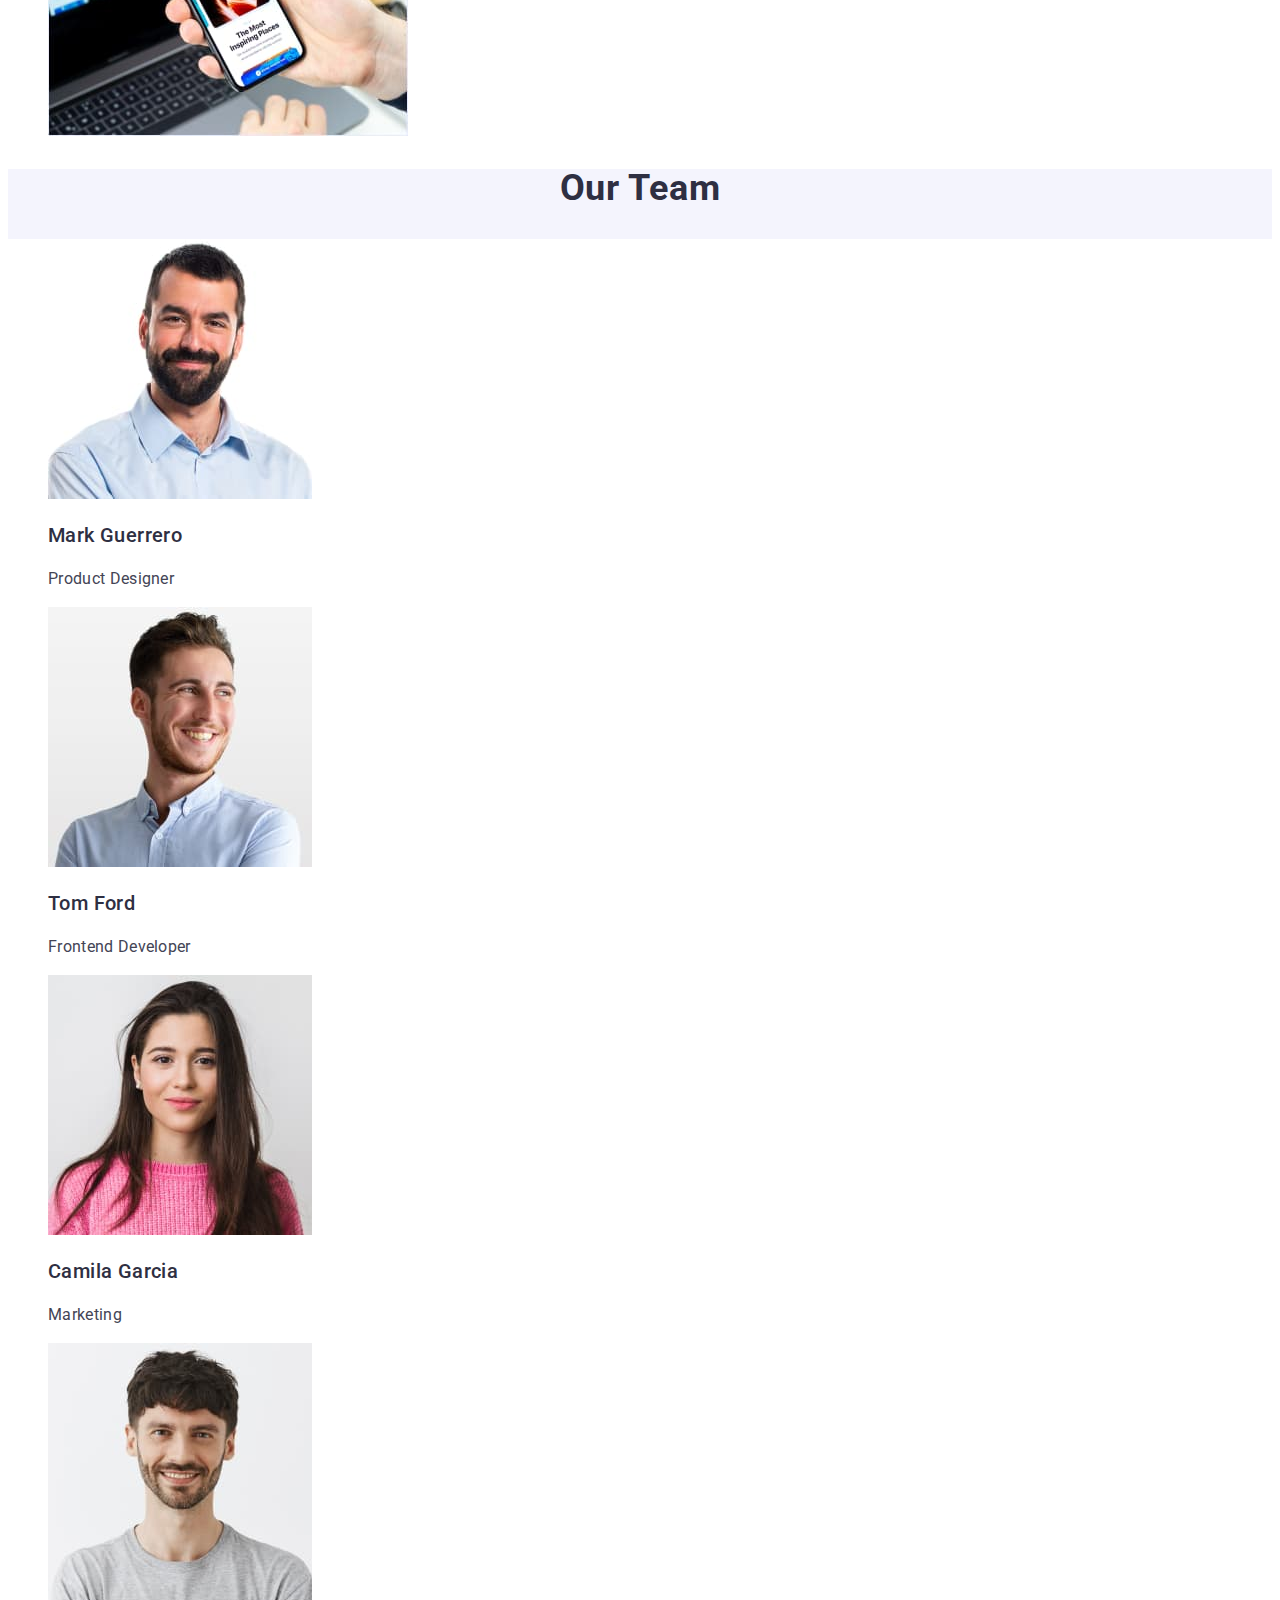
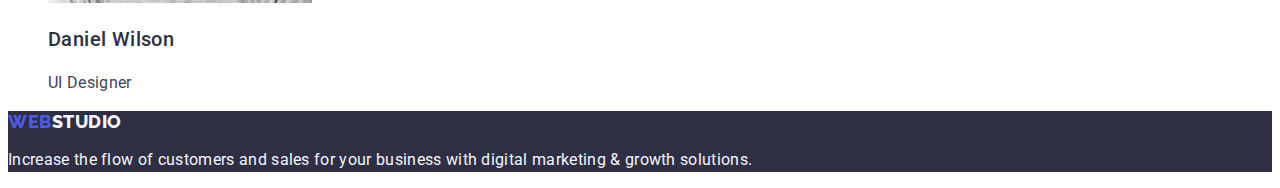
==== commit c28f0e59: "best" ====
--- a/index.html
+++ b/index.html
@@ -3,36 +3,42 @@
   <head>
     <meta charset="UTF-8" />
     <meta name="viewport" content="width=device-width, initial-scale=1.0" />
-    <title>Effective Solutions for Your Business</title>
-    <link rel="stylesheet" type="text/css" href="./css/styles.css" />
+    <title>WEBStudio</title>
     <link rel="preconnect" href="https://fonts.googleapis.com" />
     <link rel="preconnect" href="https://fonts.gstatic.com" crossorigin />
     <link
-      href="https://fonts.googleapis.com/css2?family=Raleway:wght@800&family=Roboto:wght@400;500;700;900&display=swap"
+      href="https://fonts.googleapis.com/css2?family=Raleway:wght@800&family=Roboto:wght@400;500;700&display=swap"
       rel="stylesheet"
     />
+    <link rel="stylesheet" href="./css/styles.css" />
   </head>
   <body>
-    <header>
-      <nav>
+    <header class="page-header">
+      <nav class="page-nav">
         <a class="logo link" href="./index.html"
-          >WEB<span class="logosecondpart">Studio</span></a
-        >
-        <ul class="list">
-          <li><a class="menunav link" href="./index.html">Studio</a></li>
-          <li><a class="menunav link" href="./portfolio.html">Portfolio</a></li>
-          <li><a class="menunav link" href="">Contacts</a></li>
+          >Web<span class="logo-ligh">Studio</span>
+        </a>
+        <ul class="menu list">
+          <li class="menu-item">
+            <a class="menu-link link" href="./index.html">Studio</a>
+          </li>
+          <li class="menu-item">
+            <a class="menu-link link" href="./portfolio.html">Portfolio</a>
+          </li>
+          <li class="menu-item">
+            <a class="menu-link link" href="">Contacts</a>
+          </li>
         </ul>
       </nav>
-      <address class="headerclass">
-        <ul class="list">
-          <li class="link">
-            <a class="addressstyle" href="mailto:info@devstudio.com"
+      <address class="contacts">
+        <ul class="page-contact list">
+          <li class="contact-item">
+            <a class="contact-mt link" href="mailto:info@devstudio.com"
               >info@devstudio.com</a
             >
           </li>
-          <li class="link">
-            <a class="addressstyle" href="tel:+110001111111"
+          <li class="contact-item">
+            <a class="contact-mt link" href="tel:+110001111111"
               >+11 (000) 111-11-11</a
             >
           </li>
@@ -40,89 +46,94 @@
       </address>
     </header>
     <main>
-      <section class="secfirst">
-        <h1 class="golovniy">Effective Solutions for Your Business</h1>
-        <button class="baton" style="width: 169px; height: 56px" type="button">
-          Order Service
-        </button>
+      <section class="designation">
+        <h1 class="designation-title">Effective Solutions for Your Business</h1>
+        <button class="order-btn" type="button">Order Service</button>
       </section>
-      <section>
-        <h2>Section</h2>
-        <ul class="list">
-          <li>
-            <h3 class="secondzagolovok">Strategy</h3>
-            <p class="paragrafvtoroysec">
+
+      <section class="advantage">
+        <h2 class="advantage-title" hidden>Why Choose Us</h2>
+        <ul class="advantage-list list">
+          <li class="adv-qual-str">
+            <h3 class="title-adv">Strategy</h3>
+            <p class="defin-adv">
               Our goal is to identify the business problem to walk away with the
               perfect and creative solution.
             </p>
           </li>
-          <li>
-            <h3 class="secondzagolovok">Punctuality</h3>
-            <p class="paragrafvtoroysec">
+          <li class="adv-qual-punct">
+            <h3 class="title-adv">Punctuality</h3>
+            <p class="defin-adv">
               Bring the key message to the brand's audience for the best price
               within the shortest possible time.
             </p>
           </li>
-          <li>
-            <h3 class="secondzagolovok">Diligence</h3>
-            <p class="paragrafvtoroysec">
+          <li class="adv-qual-dilig">
+            <h3 class="title-adv">Diligence</h3>
+            <p class="defin-adv">
               Research and confirm brands that present the strongest digital
               growth opportunities and minimize risk.
             </p>
           </li>
-          <li>
-            <h3 class="secondzagolovok">Technologies</h3>
-            <p class="paragrafvtoroysec">
+          <li class="adv-qual-tech">
+            <h3 class="title-adv">Technologies</h3>
+            <p class="defin-adv">
               Design practice focused on digital experiences. We bring forth a
               deep passion for problem-solving.
             </p>
           </li>
         </ul>
       </section>
-
-      <section>
-        <h2 class="zagolovokvtoroy">What are we doing</h2>
-        <ul class="list">
+      <section class="ourwork">
+        <h2 class="ourwork-title">What are we doing</h2>
+        <ul class="ourwork-list list">
           <li>
-            <img src="./images/img1.jpg" alt="computer" width="360" />
+            <img src="./images/img1.jpg" alt="tablet" width="360" />
           </li>
-          <li><img src="./images/img2.jpg" alt="phone" width="360" /></li>
-          <li><img src="./images/img3.jpg" alt="phone" width="360" /></li>
+          <li>
+            <img src="./images/img2.jpg" alt="smartphone" width="360" />
+          </li>
+          <li>
+            <img
+              src="./images/img3.jpg"
+              alt="smartphone-notedook"
+              width="360"
+            />
+          </li>
         </ul>
       </section>
+      <section class="employ">
+        <h2 class="employ-title">Our Team</h2>
+        <ul class="employ-list list">
+          <li class="employ-item">
+            <img src="./images/img(1).jpg" alt="mark" width="264" />
+            <h3 class="empl">Mark Guerrero</h3>
+            <p class="empl-prof">Product Designer</p>
+          </li>
 
-      <section class="secforth">
-        <h2 class="zagolovokvtoroy">Our Team</h2>
-        <ul class="list">
-          <li class="tmfirst">
-            <img src="./images/img(1).jpg" alt="team member" width="264" />
-            <h3 class="secondzagolovok">Mark Guerrero</h3>
-            <p class="paragrafvtoroysec">Product Designer</p>
+          <li class="employ-item">
+            <img src="./images/img(2).jpg" alt="tom" width="264" />
+            <h3 class="empl">Tom Ford</h3>
+            <p class="empl-prof">Frontend Developer</p>
           </li>
-          <li class="tmfirst">
-            <img src="./images/img(2).jpg" alt="team member" width="264" />
-            <h3 class="secondzagolovok">Tom Ford</h3>
-            <p class="paragrafvtoroysec">Frontend Developer</p>
+          <li class="employ-item">
+            <img src="./images/img(3).jpg" alt="gamila" width="264" />
+            <h3 class="empl">Camila Garcia</h3>
+            <p class="empl-prof">Marketing</p>
           </li>
-          <li class="tmfirst">
-            <img src="./images/img(3).jpg" alt="team member" width="264" />
-            <h3 class="secondzagolovok">Camila Garcia</h3>
-            <p class="paragrafvtoroysec">Marketing</p>
-          </li>
-          <li class="tmfirst">
-            <img src="./images/img(4).jpg" alt="team member" width="264" />
-            <h3 class="secondzagolovok">Daniel Wilson</h3>
-            <p class="paragrafvtoroysec">UI Designer</p>
+          <li class="employ-item">
+            <img src="./images/img(4).jpg" alt="daniel" width="264" />
+            <h3 class="empl">Daniel Wilson</h3>
+            <p class="empl-prof">UI Designer</p>
           </li>
         </ul>
       </section>
     </main>
-
-    <footer class="footclass">
+    <footer class="vault">
       <a class="logo link" href="./index.html"
-        >WEB<span class="logothirdpart">Studio</span></a
-      >
-      <p class="pvfootere">
+        >Web<span class="logo-dark">Studio</span>
+      </a>
+      <p class="vault-txt">
         Increase the flow of customers and sales for your business with digital
         marketing & growth solutions.
       </p>
--- a/css/styles.css
+++ b/css/styles.css
@@ -1,250 +1,265 @@
-:root {
-  --link-color: #4d5ae5;
-  --overlayshadow-color: #2e2f42;
-  --bodytext-color: #434455;
-  --lightmodebg-color: #f4f4fd;
-  --overlay-color: #2e2f42;
-  --headerbgtc-color: #ffffff;
-  --modalbg-color: #fcfcfc;
-  --ctas-color: #404bbf;
-  --validandsuccess-color: #31d0aa;
-  --helpertext-color: #8e8f99;
-  --accentandhairline-color: #e7e9fc;
-  --heroimagebfcolor-color: #2e2f42;
+.list {
+  list-style: none;
 }
 .link {
   text-decoration: none;
 }
+
+button {
+  cursor: pointer;
+}
 .logo {
+  text-transform: uppercase;
   font-family: "Raleway", sans-serif;
-  font-style: normal;
   font-weight: 800;
   font-size: 18px;
   line-height: 1.17;
-  text-transform: uppercase;
   letter-spacing: 0.03em;
-  color: var(--link-color);
-}
-.logosecondpart {
-  color: var(--heroimagebfcolor-color);
-}
-.list {
-  list-style: none;
-}
-.menunav {
-  font-weight: 500;
-  font-size: 16px;
-  line-height: 1.5;
-  letter-spacing: 0.02em;
-  color: var(--heroimagebfcolor-color);
-}
-.menunav .link {
-  text-decoration: none;
-}
-.menunav:hover {
-  text-decoration: none;
-  color: var(--ctas-color);
-}
-.menunav:focus {
-  text-decoration: none;
-  color: var(--ctas-color);
-}
-.headerclass {
+  color: var(--subsid-color);
+}
+
+.logo-ligh {
+  color: var(--ancillary-color);
+}
+
+.logo-dark {
+  color: var(--log-stud-col);
+}
+:root {
+  --subsid-color: #4d5ae5;
+  --logo-font: "Raleway", sans-serif;
+  --dark-bgr: #2e2f42;
+  --ancillary-color: #2e2f42;
+  --backgr-color: #ffffff;
+  --log-stud-col: #f4f4fd;
+  --body-color: #434455;
+  --backgr-btn: #404bbf;
+}
+
+body {
+  font-family: "Raleway", sans-serif;
+  font-family: "Roboto", sans-serif;
+  background-color: var(--backgr-color);
+  color: var(--body-color);
+}
+
+.page-header {
+  background-color: color #e7e9fc;
+}
+
+.menu-link {
+  font-weight: 500;
+  font-size: 16px;
+  letter-spacing: 0.02em;
+  line-height: 1.5;
+  color: var(--ancillary-color);
+}
+.menu-link:hover,
+.menu-link:focus {
+  color: var(--backgr-btn);
+}
+
+.contacts {
   font-style: normal;
-}
-.addressstyle {
-  font-family: "Roboto";
-  font-style: normal;
-  font-size: 16px;
-  line-height: 1.5;
-  list-style: none;
-  letter-spacing: 0.02em;
-  color: var(--bodytext-color);
-}
-.addressstyle:hover {
-  font-family: "Roboto";
-  font-style: normal;
-  font-size: 16px;
-  line-height: 1.5;
-  letter-spacing: 0.02em;
-  color: var(--ctas-color);
-}
-.addressstyle:focus {
-  font-family: "Roboto";
-  font-style: normal;
-  font-size: 16px;
-  line-height: 1.5;
-  letter-spacing: 0.02em;
-  color: var(--validandsuccess-color);
-}
-.secfirst {
-  background-color: var(--overlayshadow-color);
-}
-
-body {
+  line-height: 1.5;
+}
+
+.contact-mt {
+  font-size: 16px;
+  letter-spacing: 0.02em;
+  color: var(--body-color);
+}
+.contact-mt:hover,
+.contact-mt:focus {
+  color: var(--backgr-btn);
+}
+
+.order-btn {
   font-family: "Roboto", sans-serif;
-  font-size: 16px;
-  line-height: 1.5;
-  letter-spacing: 2%;
-  color: var(--bodytext-color);
-  background-color: #ffffff;
-}
-h1 {
-  font-family: "Roboto", sans-serif;
+  font-weight: 500;
+  font-size: 16px;
+
+  letter-spacing: 0.04em;
+  line-height: 1.5;
+  color: var(--backgr-color);
+  flex: none;
+
+  background: var(--subsid-color);
+}
+
+.order-btn:hover,
+.order-btn:focus {
+  background-color: var(--backgr-btn);
+}
+
+.designation {
   font-weight: 700;
   font-size: 56px;
   line-height: 1.07;
-  letter-spacing: 2%;
-  background-color: var(--overlayshadow-color);
-  color: var(--headerbgtc-color);
-  text-align: center;
-  letter-spacing: 0.02em;
-}
-h2 {
+  text-align: center;
+  letter-spacing: 0.02em;
+  color: var(--backgr-color);
+  background-color: var(--dark-bgr);
+}
+
+.designation-title {
+  font-weight: 700;
+  font-size: 56px;
+  line-height: 1.07;
+  letter-spacing: 0.02em;
+  color: var(--backgr-color);
+}
+
+.advantage-title {
+  font-weight: 700;
+  font-size: 36px;
+  line-height: 1.11;
+  letter-spacing: 0.02em;
+  color: var(--ancillary-color);
+}
+
+.title-adv {
+  font-weight: 500;
+  font-size: 20px;
+  line-height: 1.2;
+  letter-spacing: 0.02em;
+  color: var(--ancillary-color);
+}
+.defin-adv {
+  font-size: 16px;
+  letter-spacing: 0.02em;
+
+  line-height: 1.5;
+}
+
+.title-adv {
+  font-weight: 500;
+  font-size: 20px;
+  line-height: 1.2;
+  letter-spacing: 0.02em;
+  color: var(--ancillary-color);
+}
+.defin-adv {
+  font-size: 16px;
+  letter-spacing: 0.02em;
+
+  line-height: 1.5;
+}
+
+.title-adv {
+  font-weight: 500;
+  font-size: 20px;
+  line-height: 1.2;
+  letter-spacing: 0.02em;
+  color: var(--ancillary-color);
+}
+.defin-adv {
+  font-size: 16px;
+  letter-spacing: 0.02em;
+
+  line-height: 1.5;
+}
+
+.title-adv {
+  font-weight: 500;
+  font-size: 20px;
+  line-height: 1.2;
+  letter-spacing: 0.02em;
+  color: var(--ancillary-color);
+}
+.defin-adv {
+  font-size: 16px;
+  letter-spacing: 0.02em;
+
+  line-height: 1.5;
+}
+
+.ourwork-title {
+  font-weight: 700;
+  font-size: 36px;
+  line-height: 1.11;
+  text-align: center;
+  text-transform: capitalize;
+  color: var(--ancillary-color);
+}
+
+.employ {
+  background-color: var(--log-stud-col);
+}
+
+.employ-title {
+  font-weight: 700;
+  font-size: 36px;
+  line-height: 1.11;
+  text-align: center;
+  text-transform: capitalize;
+  letter-spacing: 0.02em;
+  color: var(--ancillary-color);
+}
+
+.employ-list {
+  background-color: var(--backgr-color);
+}
+
+.employ-item {
+  background-color: var(--backgr-color);
+}
+
+.empl {
+  font-weight: 500;
+  font-size: 20px;
+  line-height: 1.2;
+  letter-spacing: 0.02em;
+  color: var(--ancillary-color);
+}
+.empl-prof {
+  font-size: 16px;
+  letter-spacing: 0.02em;
+  line-height: 1.5;
+}
+
+.vault {
+  background: var(--dark-bgr);
+}
+
+.vault-txt {
+  font-size: 16px;
+  letter-spacing: 0.02em;
+  line-height: 1.5;
+  color: var(--log-stud-col);
+}
+
+/*Portfolio*/
+
+.guide-btn {
   font-family: "Roboto", sans-serif;
-  font-weight: 700;
-  font-size: 36px;
-  letter-spacing: 2%;
-  color: var(--overlayshadow-color);
-}
-h3 {
-  font-family: "Roboto", sans-serif;
-  font-weight: 500;
-  font-size: 20px;
-  letter-spacing: 2%;
-  color: var(--overlayshadow-color);
-}
-button {
-  font-family: "Roboto", sans-serif;
-  font-weight: 500;
-  font-size: 16px;
-  line-height: 1.5;
-  background-color: var(--link-color);
-  color: var(--headerbgtc-color);
-  cursor: pointer;
+  font-style: normal;
+  font-weight: 500;
+  font-size: 16px;
+  line-height: 1.5;
+  color: var(--subsid-color);
+  background-color: var(--log-stud-col);
+
+  text-align: center;
   letter-spacing: 0.04em;
 }
-button:hover {
-  font-family: "Roboto", sans-serif;
-  font-weight: 500;
-  font-size: 16px;
-  line-height: 1.5;
-  background-color: var(--ctas-color);
-  color: var(--headerbgtc-color);
-  cursor: pointer;
-  letter-spacing: 0.04em;
-}
-button:focus {
-  font-family: "Roboto", sans-serif;
-  font-weight: 500;
-  font-size: 16px;
-  line-height: 1.5;
-  background-color: var(--ctas-color);
-  color: var(--headerbgtc-color);
-  cursor: pointer;
-  letter-spacing: 0.04em;
-}
-p {
-  font-family: "Roboto", sans-serif;
-  font-weight: 500;
-  font-size: 12px;
-  line-height: 1.16;
-  letter-spacing: 4%;
-  color: var(--bodytext-color);
-}
-a {
-  font-family: "Roboto", sans-serif;
-  font-weight: 500;
-  font-size: 12px;
-  line-height: 1.3;
-  letter-spacing: 4%;
-  text-decoration: none;
-  color: var(--bodytext-color);
-}
-a:active {
-  font-family: "Roboto", sans-serif;
-  font-weight: 500;
-  font-size: 12px;
-  line-height: 1.3;
-  letter-spacing: 4%;
-  text-decoration: none;
-  color: var(--ctas-color);
-}
-.secondzagolovok {
-  line-height: 1.2;
-  letter-spacing: 0.02em;
-}
-.paragrafvtoroysec {
-  font-size: 16px;
-  line-height: 1.5;
-  letter-spacing: 0.02em;
-}
-.zagolovokvtoroy {
-  line-height: 1.11;
-  text-align: center;
-  letter-spacing: 0.02em;
-  text-transform: capitalize;
-}
-.secforth {
-  background-color: var(--lightmodebg-color);
-}
-.tmfirst {
-  background-color: var(--headerbgtc-color);
-}
-footer {
-  background-color: var(--overlayshadow-color);
-}
-.pvfootere {
-  line-height: 1.5;
-  color: var(--lightmodebg-color);
-  letter-spacing: 0.02em;
-}
-footer {
-  color: var(--lightmodebg-color);
-}
-.logothirdpart {
-  color: var(--lightmodebg-color);
-}
-.buttonportfolio {
-  font-family: "Roboto", sans-serif;
-  font-weight: 500;
-  font-size: 16px;
-  line-height: 1.5;
-  letter-spacing: 0.04em;
-  color: var(--link-color);
-  background-color: var(--lightmodebg-color);
-  cursor: pointer;
-}
-.buttonportfolio:hover {
-  font-family: "Roboto", sans-serif;
-  font-weight: 500;
-  font-size: 16px;
-  line-height: 1.5;
-  letter-spacing: 0.04em;
-  color: var(--headerbgtc-color);
-  background-color: var(--ctas-color);
-  cursor: pointer;
-}
-.buttonportfolio:focus {
-  font-family: "Roboto", sans-serif;
-  font-weight: 500;
-  font-size: 16px;
-  line-height: 1.5;
-  letter-spacing: 0.04em;
-  color: var(--headerbgtc-color);
-  background-color: var(--ctas-color);
-  cursor: pointer;
-}
-.vtoroyzagolovokportfolio {
-  font-weight: 500;
-  font-size: 20px;
-  line-height: 1.2;
-  letter-spacing: 0.02em;
-  color: var(--overlay-color);
-}
-.paragrafportfolio {
-  font-size: 16px;
-  line-height: 1.5;
-  letter-spacing: 0.02em;
-  color: var(--bodytext-color);
-}
+
+.guide-btn:hover,
+.guide-btn:focus {
+  color: var(--backgr-color);
+  background-color: var(--backgr-btn);
+}
+
+.specification {
+  font-weight: 500;
+  font-size: 20px;
+  line-height: 1.2;
+  letter-spacing: 0.02em;
+  color: var(--ancillary-color);
+}
+
+.specification-p {
+  letter-spacing: 0.02em;
+  color: var(--body-color);
+  line-height: 1.5;
+}
